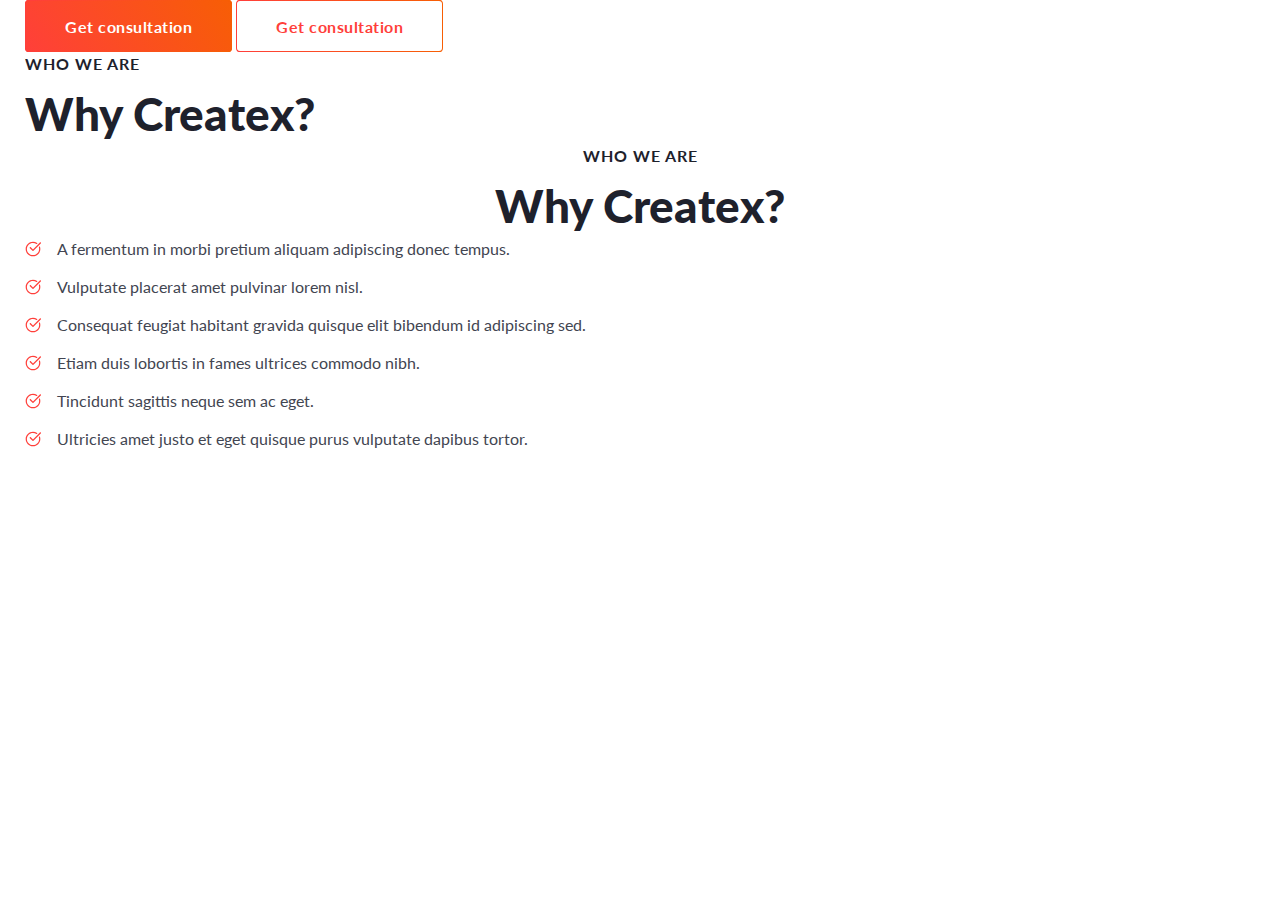
==== common.html @ 1b13823a "Add files via upload" ====
<!DOCTYPE html>
<html lang="en">

<head>
	<title>Common</title>
	<meta charset="UTF-8">
	<meta name="format-detection" content="telephone=no">
	<!-- <style>body{opacity: 0;}</style> -->
	<link rel="stylesheet" href="css/style.min.css?_v=20221120142723">
	<link rel="shortcut icon" href="favicon.ico">
	<!-- <meta name="robots" content="noindex, nofollow"> -->
	<meta name="viewport" content="width=device-width, initial-scale=1.0">
</head>

<body>
	<div class="wrapper">
		<!-- <header class="header">
	<div class="header__container">
		<a href="#" class="header__logo">
			<img src="img/header/logo.svg" alt="Createx logo">
		</a>
		<div class="header__menu menu">
			
			<nav class="menu__body">
				<ul class="menu__list">
					<li class="menu__item"><a href="#" target="_blank" class="menu__link">About Us</a></li>
					<li class="menu__item"><a href="#" target="_blank" class="menu__link">Courses</a></li>
					<li class="menu__item"><a href="#" target="_blank" class="menu__link">Events</a></li>
					<li class="menu__item"><a href="#" target="_blank" class="menu__link">Blog</a></li>
					<li class="menu__item"><a href="#" target="_blank" class="menu__link">Contacts</a></li>
				</ul>
			</nav>
		</div>
		<div class="header__actions actions-header">
			<button data-da=".menu__body,767.98" type="submit" class="actions-header__button button"><span>Get consultation</span></button>
			<a href="#" class="actions-header__login"><span>Log in / Register</spa></a>
			<button type="button" class="actions-header__icon icon-menu"><span></span></button>
		</div>
	</div>
</header> -->
		<main class="page">
			<div class="page__container">
				<button type="submit" class="button"><span>Get consultation</span></button>
				<button type="submit" class="button button--border"><span>Get consultation</span></button>

				<div class="block-header">
					<div class="block-header__label">Who we are</div>
					<h2 class="block-header__title">Why Createx?</h2>
				</div>
				<div class="block-header block-header--center">
					<div class="block-header__label">Who we are</div>
					<h2 class="block-header__title">Why Createx?</h2>
				</div>


				<ul class="list">
					<li class="list__item">A fermentum in morbi pretium aliquam adipiscing donec tempus.</li>
					<li class="list__item">Vulputate placerat amet pulvinar lorem nisl.</li>
					<li class="list__item">Consequat feugiat habitant gravida quisque elit bibendum id adipiscing sed.</li>
					<li class="list__item">Etiam duis lobortis in fames ultrices commodo nibh.</li>
					<li class="list__item">Tincidunt sagittis neque sem ac eget.</li>
					<li class="list__item">Ultricies amet justo et eget quisque purus vulputate dapibus tortor.</li>
				</ul>

			</div>
		</main>
		<footer class="footer">
			<div class="footer__container">
			</div>
		</footer>
	</div>
	<!-- <div id="popup" aria-hidden="true" class="popup">
	<div class="popup__wrapper">
		<div class="popup__content">
			<button data-close type="button" class="popup__close">Закрыть</button>
			<div class="popup__text">
				Text
			</div>
		</div>
	</div>
</div> -->
	<script src="js/app.min.js?_v=20221120142723"></script>
</body>

</html>
---- css/style.min.css ----
@charset "UTF-8";@import url(https://fonts.googleapis.com/css?family=Lato:regular,700,900&display=swap);*{padding:0;margin:0;border:0}*,:after,:before{-webkit-box-sizing:border-box;box-sizing:border-box}body,html{height:100%;min-width:320px}body{color:#424551;line-height:1;font-family:Lato;font-size:1rem;-ms-text-size-adjust:100%;-moz-text-size-adjust:100%;-webkit-text-size-adjust:100%;-webkit-font-smoothing:antialiased;-moz-osx-font-smoothing:grayscale}button,input,textarea{font-family:Lato;font-size:inherit}button{cursor:pointer;color:inherit;background-color:inherit}a{color:inherit;text-decoration:none}ul li{list-style:none}img{vertical-align:top}h1,h2,h3,h4,h5,h6{font-weight:inherit;font-size:inherit}.lock body{overflow:hidden;-ms-touch-action:none;touch-action:none;-ms-scroll-chaining:none;overscroll-behavior:none}.wrapper{min-height:100%;display:-webkit-box;display:-ms-flexbox;display:flex;-webkit-box-orient:vertical;-webkit-box-direction:normal;-ms-flex-direction:column;flex-direction:column;overflow:hidden}@supports (overflow:clip){.wrapper{overflow:clip}}.wrapper>main{-webkit-box-flex:1;-ms-flex:1 1 auto;flex:1 1 auto}.wrapper>*{min-width:0}[class*=__container]{max-width:78.75rem;margin:0 auto;padding:0 .9375rem}.button{display:-webkit-inline-box;display:-ms-inline-flexbox;display:inline-flex;cursor:pointer;position:relative;border-radius:4px;background:-webkit-gradient(linear,left top,right top,from(#ff3f3a),to(#f75e05)) left top/100% 1px no-repeat,-webkit-gradient(linear,left top,right top,from(#ff3f3a),to(#f75e05)) left bottom/100% 1px no-repeat;background:-o-linear-gradient(left,#ff3f3a 0,#f75e05 100%) left top/100% 1px no-repeat,-o-linear-gradient(left,#ff3f3a 0,#f75e05 100%) left bottom/100% 1px no-repeat;background:linear-gradient(to right,#ff3f3a 0,#f75e05 100%) left top/100% 1px no-repeat,linear-gradient(to right,#ff3f3a 0,#f75e05 100%) left bottom/100% 1px no-repeat}.button::after,.button::before{content:"";position:absolute;top:0;height:100%;width:10px}.button::before{left:0;border:1px solid #ff3f3a;border-right:none;border-radius:4px 0 0 4px}.button::after{right:0;border:1px solid #f75e05;border-left:none;border-radius:0 4px 4px 0}.button span{width:100%;text-align:center;display:block;color:#fff;font-weight:700;line-height:1.2;letter-spacing:.5px;position:relative;padding:16.5px 40px;border-radius:4px;overflow:hidden;-webkit-transition:color .3s ease;-o-transition:color .3s ease;transition:color .3s ease}.button span::before{content:"";position:absolute;top:0;left:0;width:100%;height:100%;background:-o-linear-gradient(34.05deg,#ff3f3a 0,#f75e05 100%);background:linear-gradient(55.95deg,#ff3f3a 0,#f75e05 100%);z-index:-1;opacity:1;-webkit-transition:opacity .3s ease;-o-transition:opacity .3s ease;transition:opacity .3s ease}.button._fw{width:100%}.button--border span{color:#ff3f3a}.button--border span::before{opacity:0}[class*=-ibg]{position:relative}[class*=-ibg] img{position:absolute;width:100%;height:100%;top:0;left:0;-o-object-fit:cover;object-fit:cover}[class*=-ibg_contain] img{-o-object-fit:contain;object-fit:contain}.block-header{color:#1e212c}.block-header__label{font-weight:700;line-height:1.5;letter-spacing:1px;text-transform:uppercase}.block-header__label:not(:last-child){margin-bottom:8px}.block-header__title{font-weight:900;font-size:46px;line-height:1.3043478261}.block-header--center{text-align:center}.list__item{display:-webkit-box;display:-ms-flexbox;display:flex;gap:16px;line-height:1.625}.list__item:not(:last-child){margin-bottom:12px}.list__item::before{content:"";width:16px;height:16px;-webkit-box-flex:0;-ms-flex:0 0 16px;flex:0 0 16px;-webkit-transform:translate(0,5px);-ms-transform:translate(0,5px);transform:translate(0,5px);background:url(../img/who-we-are/icons/check.svg) no-repeat}.header{padding:10px 0;position:fixed;top:0;left:0;width:100%;z-index:100;background:-webkit-gradient(linear,left top,left bottom,from(rgba(255,220,212,.9)),to(#fddece));background:-o-linear-gradient(rgba(255,220,212,.9) 0,#fddece 100%);background:linear-gradient(rgba(255,220,212,.9) 0,#fddece 100%)}.header__container{min-height:92px;display:-webkit-box;display:-ms-flexbox;display:flex;-webkit-box-pack:justify;-ms-flex-pack:justify;justify-content:space-between;-webkit-box-align:center;-ms-flex-align:center;align-items:center}.header__logo{position:relative;z-index:10}.header__actions{display:-webkit-box;display:-ms-flexbox;display:flex;-webkit-box-align:center;-ms-flex-align:center;align-items:center;-webkit-column-gap:36px;-moz-column-gap:36px;column-gap:36px;position:relative}.menu__list{text-align:center}.menu__item{font-weight:700;line-height:1.625;-webkit-transition:color .3s ease;-o-transition:color .3s ease;transition:color .3s ease}.menu__item:hover{color:#ff3f3a}.actions-header__login{-webkit-box-flex:0;-ms-flex:0 0 auto;flex:0 0 auto;font-weight:700;line-height:1.625;display:-webkit-box;display:-ms-flexbox;display:flex;-webkit-box-align:center;-ms-flex-align:center;align-items:center;gap:8px}.actions-header__login::before{content:"";width:20px;height:20px;background:url(../img/header/Navbar/Person.svg) no-repeat}.actions-header__login:hover{text-decoration:underline}.icon-menu{display:none}.page__createx{position:relative}.createx{background:-o-linear-gradient(34.05deg,rgba(255,64,58,.2),rgba(247,94,5,.2));background:linear-gradient(55.95deg,rgba(255,64,58,.2),rgba(247,94,5,.2));overflow:hidden}.createx__container{position:relative;z-index:1}.createx__body{display:-ms-grid;display:grid;-ms-grid-columns:auto 44.79%;grid-template-columns:auto 44.79%;gap:30px;-webkit-box-align:center;-ms-flex-align:center;align-items:center;-webkit-box-pack:justify;-ms-flex-pack:justify;justify-content:space-between}.createx__body:not(:last-child){margin-bottom:30px}.createx__showreel{display:-webkit-inline-box;display:-ms-inline-flexbox;display:inline-flex;-webkit-column-gap:16px;-moz-column-gap:16px;column-gap:16px;-webkit-box-align:center;-ms-flex-align:center;align-items:center;font-weight:700;font-size:14px;line-height:1.5;color:#1e212c;position:relative}.createx__showreel:not(:last-child){margin-bottom:24px}.createx__showreel::before{content:"";width:52px;height:52px;border-radius:50%;background:#ff3f3a url(../img/createx/icons/Polygon.svg) no-repeat center}.createx__showreel::after{content:"";position:absolute;z-index:-1;top:0;left:0;width:52px;height:52px;border-radius:50%;background-color:rgba(255,64,58,.9);-webkit-animation:pulse 1.5s ease alternate infinite;animation:pulse 1.5s ease alternate infinite}@-webkit-keyframes pulse{0%{-webkit-transform:scale(1);transform:scale(1)}100%{-webkit-transform:scale(1.6);transform:scale(1.6);opacity:.12}}@keyframes pulse{0%{-webkit-transform:scale(1);transform:scale(1)}100%{-webkit-transform:scale(1.6);transform:scale(1.6);opacity:.12}}.createx__showreel:hover{text-decoration:underline}.createx__title{max-width:496px;font-weight:900;font-size:64px;line-height:1.296875;color:#1e212c}.createx__title:not(:last-child){margin-bottom:60px}.createx__buttons{display:-webkit-box;display:-ms-flexbox;display:flex;gap:24px;-ms-flex-wrap:wrap;flex-wrap:wrap}.createx__button{-webkit-box-flex:0;-ms-flex:0 1 auto;flex:0 1 auto}.createx__image img{max-width:103.8%;-webkit-transform:translate(3.8%,0);-ms-transform:translate(3.8%,0);transform:translate(3.8%,0)}.createx__decor{position:absolute;top:0;left:0;width:100%;height:100%}.createx__statistics{display:-webkit-box;display:-ms-flexbox;display:flex;-ms-flex-wrap:wrap;flex-wrap:wrap;-webkit-box-pack:justify;-ms-flex-pack:justify;justify-content:space-between;gap:12px}.statistics__item{display:-webkit-box;display:-ms-flexbox;display:flex;-webkit-box-flex:1;-ms-flex:1 1 auto;flex:1 1 auto;-webkit-box-align:center;-ms-flex-align:center;align-items:center;gap:12px}.statistics__item:last-child{-webkit-box-flex:0;-ms-flex:0 0 auto;flex:0 0 auto}.statistics__item:not(:last-child)::after{content:"";-webkit-box-flex:0;-ms-flex:0 0 8px;flex:0 0 8px;margin:0 auto;width:8px;height:8px;border-radius:50%;margin:0 auto;background-color:#ff3f3a}.item-statistics{color:#1e212c}.item-statistics__value{font-weight:900;font-size:46px;line-height:1.3043478261}.decor-createx__item{position:absolute}.decor-createx__item--1{background:url(../img/createx/createx__decor/shapes-1.svg) no-repeat;top:12.3%;left:4.27%;width:96px;height:96px}.decor-createx__item--2{background:url(../img/createx/createx__decor/circles.svg) no-repeat;bottom:-9.07%;left:-6.6%;width:284px;height:284px}.decor-createx__item--3{background:url(../img/createx/createx__decor/shapes-2.svg) no-repeat;top:-4%;right:6.1%;width:110px;height:160px}.decor-createx__item--4{background:url(../img/createx/createx__decor/shapes-3.svg) no-repeat;top:46%;left:39%;width:88px;height:47px}.decor-createx__item--5{background:url(../img/createx/createx__decor/shapes-4.svg) no-repeat;bottom:22%;left:38%;width:61px;height:61px}.decor-createx__item--6{background:url(../img/createx/createx__decor/dots.svg) no-repeat;bottom:18%;right:-1%;width:187px;height:137px}.who-we-are{position:relative}.who-we-are__container{display:-ms-grid;display:grid;grid-gap:30px 135px;position:relative;z-index:2;-ms-grid-columns:57.32% auto;grid-template-columns:57.32% auto}.who-we-are__image{border-radius:4px;overflow:hidden}.who-we-are__image img{max-width:100%}.who-we-are__block-header:not(:last-child){margin-bottom:40px}.who-we-are__list{max-width:390px}.who-we-are__list:not(:last-child){margin-bottom:22px}.who-we-are__button{font-size:14px;line-height:3.1428571429}.who-we-are__button span{padding:13.5px 32px}.decor-who-we-are__item{position:absolute}.decor-who-we-are__item--1{background:url(../img/who-we-are/decor/dots.svg) no-repeat;top:25%;left:0;width:250px;height:250px;opacity:.6}.decor-who-we-are__item--2{background:url(../img/who-we-are/decor/circles.svg) no-repeat;top:52.2%;right:-8.5%;width:287px;height:287px}.featured-courses__top{display:-webkit-box;display:-ms-flexbox;display:flex;-ms-flex-wrap:wrap;flex-wrap:wrap;-webkit-box-pack:justify;-ms-flex-pack:justify;justify-content:space-between;-webkit-column-gap:50px;-moz-column-gap:50px;column-gap:50px;row-gap:30px}.featured-courses__button{-webkit-box-flex:0;-ms-flex:0 0 auto;flex:0 0 auto;-ms-flex-item-align:end;align-self:flex-end}.featured-courses__items{display:-ms-grid;display:grid;-ms-grid-columns:1fr 1fr;grid-template-columns:1fr 1fr;gap:30px}.featured-courses__item{overflow:hidden;border:1px solid #e5e8ed;-webkit-box-shadow:0 80px 80px -20px rgba(154,156,165,.08),0 30px 24px -10px rgba(154,156,165,.05),0 12px 10px -6px rgba(154,156,165,.04),0 4px 4px -4px rgba(30,33,44,.03);box-shadow:0 80px 80px -20px rgba(154,156,165,.08),0 30px 24px -10px rgba(154,156,165,.05),0 12px 10px -6px rgba(154,156,165,.04),0 4px 4px -4px rgba(30,33,44,.03);border-radius:4px;display:-ms-grid;display:grid;-ms-grid-columns:214px auto;grid-template-columns:214px auto;-webkit-transition:-webkit-box-shadow .3s ease;transition:-webkit-box-shadow .3s ease;-o-transition:box-shadow .3s ease;transition:box-shadow .3s ease;transition:box-shadow .3s ease,-webkit-box-shadow .3s ease}.featured-courses__item:hover{-webkit-box-shadow:0 80px 80px -20px rgba(154,156,165,.16),0 30px 24px -10px rgba(154,156,165,.1),0 12px 10px -6px rgba(154,156,165,.08),0 4px 4px -4px rgba(30,33,44,.05);box-shadow:0 80px 80px -20px rgba(154,156,165,.16),0 30px 24px -10px rgba(154,156,165,.1),0 12px 10px -6px rgba(154,156,165,.08),0 4px 4px -4px rgba(30,33,44,.05)}.item-courses__image{position:relative;padding-bottom:35.666%;overflow:hidden}.item-courses__image:hover img{-webkit-transform:scale(1.1);-ms-transform:scale(1.1);transform:scale(1.1)}.item-courses__image img{position:absolute;top:0;left:0;width:100%;height:100%;-o-object-fit:cover;object-fit:cover;-webkit-transition:-webkit-transform .5s ease;transition:-webkit-transform .5s ease;-o-transition:transform .5s ease;transition:transform .5s ease;transition:transform .5s ease,-webkit-transform .5s ease}.item-courses__body{padding:32px;display:-ms-grid;display:grid;-ms-grid-rows:auto auto 1fr;grid-template-rows:auto auto 1fr;justify-items:start;gap:20px}.body-courses__badge{padding:1px 8px;font-size:14px;line-height:1.5;color:#fff;border-radius:4px;-webkit-transition:all .3s ease;-o-transition:all .3s ease;transition:all .3s ease}.body-courses__badge--bg-green{background-color:#03cea4}.body-courses__badge--bg-green:hover{background-color:#00997b}.body-courses__badge--bg-blue{background-color:#5a87fc}.body-courses__badge--bg-blue:hover{background-color:#2b5cd7}.body-courses__badge--bg-orange{background-color:#f89828}.body-courses__badge--bg-orange:hover{background-color:#d57405}.body-courses__badge--bg-pink{background-color:#f52f6e}.body-courses__badge--bg-pink:hover{background-color:#db2660}.body-courses__title{font-weight:700;font-size:20px;line-height:1.5;color:#1e212c}.body-courses__link:hover{text-decoration:underline}.body-courses__info{-ms-flex-item-align:end;-ms-grid-row-align:end;align-self:end;display:-webkit-box;display:-ms-flexbox;display:flex;gap:8px;-webkit-box-align:center;-ms-flex-align:center;align-items:center;-ms-flex-wrap:wrap;flex-wrap:wrap;font-size:18px;line-height:1.5}.body-courses__price{font-weight:700;color:#ff3f3a}.body-courses__speaker{color:#787a80;display:-webkit-box;display:-ms-flexbox;display:flex;gap:8px;-webkit-box-align:center;-ms-flex-align:center;align-items:center}.body-courses__speaker::before{content:"";width:1px;height:16px;background-color:#787a80}.body-courses__speaker:hover{text-decoration:underline}.events{position:relative;overflow:hidden;background:-o-linear-gradient(34.05deg,rgba(255,64,58,.2),rgba(247,94,5,.2));background:linear-gradient(55.95deg,rgba(255,64,58,.2),rgba(247,94,5,.2))}.events__container{position:relative;z-index:2}.events__top:not(:last-child){margin-bottom:60px}.events__content:not(:last-child){margin-bottom:60px}.content-events{display:-ms-grid;display:grid;gap:24px}.content-events__item{-webkit-transition:-webkit-box-shadow .3s ease;transition:-webkit-box-shadow .3s ease;-o-transition:box-shadow .3s ease;transition:box-shadow .3s ease;transition:box-shadow .3s ease,-webkit-box-shadow .3s ease;display:-ms-grid;display:grid;-ms-grid-columns:auto 1fr auto;grid-template-columns:auto 1fr auto;grid-auto-flow:row;gap:40px}.content-events__item:hover{position:relative;z-index:1;-webkit-box-shadow:0 80px 80px -20px rgba(255,63,58,.16),0 30px 24px -10px rgba(255,63,58,.1),0 12px 10px -6px rgba(255,63,58,.08),0 4px 4px -4px rgba(30,33,44,.05);box-shadow:0 80px 80px -20px rgba(255,63,58,.16),0 30px 24px -10px rgba(255,63,58,.1),0 12px 10px -6px rgba(255,63,58,.08),0 4px 4px -4px rgba(30,33,44,.05)}.content-events__button{-ms-flex-item-align:start;-ms-grid-row-align:start;align-self:start}.content-events__button span{padding:12.5px 27px}.item-events{padding:32px 40px;background-color:#fff;border-radius:4px}.item-events__schedule{display:-ms-grid;display:grid;-ms-grid-columns:auto auto;grid-template-columns:auto auto;gap:20px;-webkit-box-pack:start;-ms-flex-pack:start;justify-content:start}.item-events__number{font-weight:900;font-size:48px;line-height:1.2916666667;letter-spacing:1px;color:#ff3f3a}.item-events__month{font-weight:700;font-size:20px;line-height:2;color:#1e212c}.item-events__month:not(:last-child){margin-bottom:4px}.item-events__time{color:#787a80}.item-events__title{font-weight:700;font-size:20px;line-height:1.5;color:#1e212c}.item-events__title:not(:last-child){margin-bottom:4px}.item-events__link:hover{text-decoration:underline}.item-events__subtitle{color:#787a80}.bottom-events{display:-ms-inline-grid;display:inline-grid;-ms-grid-columns:auto auto;grid-template-columns:auto auto;-webkit-box-align:center;-ms-flex-align:center;align-items:center;-webkit-box-pack:center;-ms-flex-pack:center;justify-content:center;gap:40px;width:100%}.bottom-events__text{text-align:center;font-weight:700;font-size:28px;line-height:1.5;color:#1e212c}.decor-events{position:absolute;top:0;left:0;width:100%;height:100%}.decor-events__item{position:absolute}.decor-events__item--1{bottom:.8%;left:.5%;background:url(../img/events/events-decor/dots.svg) no-repeat;width:116px;height:159px}.decor-events__item--2{top:-16.11%;right:-3.21%;background:url(../img/events/events-decor/circles.svg) no-repeat;width:284px;height:284px}@media (min-width:47.99875em){.header__container{display:-webkit-box;display:-ms-flexbox;display:flex;-webkit-column-gap:60px;-moz-column-gap:60px;column-gap:60px;-webkit-box-align:center;-ms-flex-align:center;align-items:center}.header__menu{-webkit-box-flex:1;-ms-flex:1 1 auto;flex:1 1 auto}.header__actions{display:-webkit-box;display:-ms-flexbox;display:flex;-webkit-box-align:center;-ms-flex-align:center;align-items:center}.menu__list{display:-webkit-box;display:-ms-flexbox;display:flex;-ms-flex-wrap:wrap;flex-wrap:wrap;-webkit-column-gap:40px;-moz-column-gap:40px;column-gap:40px;row-gap:10px}.actions-header{-webkit-box-flex:0;-ms-flex:0 0 auto;flex:0 0 auto}}@media (min-width:47.99875em) and (min-width:76.875em){.header__actions{-webkit-column-gap:2.25rem;-moz-column-gap:2.25rem;column-gap:2.25rem}}@media (min-width:76.875em){.createx{padding-top:12.5rem}.createx{padding-bottom:5rem}.createx__title:not(:last-child){margin-bottom:3.75rem}.createx__title{font-size:4rem}.content-events__item{gap:2.5rem}.item-events{padding-top:2rem}.item-events{padding-bottom:2rem}.item-events{padding-left:2.5rem}.item-events{padding-right:2.5rem}}@media (min-width:78.75em){.block-header__title{font-size:2.875rem}.header__container{min-height:5.75rem}.who-we-are{padding-top:11.25rem}.who-we-are{padding-bottom:5.625rem}.who-we-are__block-header:not(:last-child){margin-bottom:2.5rem}.featured-courses{padding-top:5.625rem}.featured-courses{padding-bottom:5.625rem}.featured-courses__top:not(:last-child){margin-bottom:3.75rem}.events{padding-top:5rem}.events{padding-bottom:5rem}.events__top:not(:last-child){margin-bottom:3.75rem}.events__content:not(:last-child){margin-bottom:3.75rem}.bottom-events{gap:2.5rem}}@media (min-width:48em){.header__actions{-webkit-column-gap:1.875rem;-moz-column-gap:1.875rem;column-gap:1.875rem}}@media (max-width:1000px){.createx__statistics{display:-ms-grid;display:grid;-ms-grid-columns:(1fr)[2];grid-template-columns:repeat(2,1fr);justify-items:center}.statistics__item:not(:last-child)::after{display:none}.featured-courses__item{-ms-grid-columns:1fr;grid-template-columns:1fr;-ms-grid-rows:auto 1fr;grid-template-rows:auto 1fr}.item-courses__image{padding-bottom:75.666%}.item-courses__image img{-o-object-position:top;object-position:top}.item-courses__body{padding:20px;gap:10px}}@media (max-width:48em){.createx{padding-top:6.875rem}.createx{padding-bottom:1.875rem}.createx__title:not(:last-child){margin-bottom:1.25rem}.createx__title{font-size:2.5rem}.content-events__item{gap:1.25rem}.item-events{padding-top:1.25rem}.item-events{padding-bottom:1.25rem}.item-events{padding-left:1.25rem}.item-events{padding-right:1.25rem}}@media (max-width:500px){.createx__statistics{-ms-grid-columns:1fr;grid-template-columns:1fr}}@media (max-width:20em){.block-header__title{font-size:1.875rem}.header__container{min-height:3.25rem}.header__actions{-webkit-column-gap:.9375rem;-moz-column-gap:.9375rem;column-gap:.9375rem}.who-we-are{padding-top:1.875rem}.who-we-are{padding-bottom:1.875rem}.who-we-are__block-header:not(:last-child){margin-bottom:1.25rem}.featured-courses{padding-top:1.875rem}.featured-courses{padding-bottom:1.875rem}.featured-courses__top:not(:last-child){margin-bottom:1.875rem}.events{padding-top:1.875rem}.events{padding-bottom:1.875rem}.events__top:not(:last-child){margin-bottom:1.875rem}.events__content:not(:last-child){margin-bottom:1.875rem}.bottom-events{gap:1.25rem}}@media (max-width:47.99875em){.menu__body{display:-webkit-inline-box;display:-ms-inline-flexbox;display:inline-flex;-webkit-box-orient:vertical;-webkit-box-direction:normal;-ms-flex-direction:column;flex-direction:column;position:fixed;top:0;left:-100%;width:100%;height:100%;-webkit-transition:left .3s ease;-o-transition:left .3s ease;transition:left .3s ease;background-color:#fff;-webkit-box-align:center;-ms-flex-align:center;align-items:center;row-gap:20px;overflow:auto;padding:110px 15px 30px 15px}.menu__body::before{content:"";position:fixed;left:-100%;top:0;width:100%;height:92px;background-color:#f4f5f6;z-index:2;-webkit-transition:left .3s ease;-o-transition:left .3s ease;transition:left .3s ease}.menu-open .menu__body::before{left:0}.menu-open .menu__body{left:0}.menu__item{font-size:32px}.menu__item:not(:last-child){margin-bottom:15px}.actions-header__button{-ms-flex-item-align:center;-ms-grid-row-align:center;align-self:center}.actions-header__login span{display:none}.actions-header__login::before{-webkit-transform:scale(1.5);-ms-transform:scale(1.5);transform:scale(1.5)}.icon-menu{display:block;position:relative;width:1.875rem;height:1.125rem;z-index:5}.icon-menu span,.icon-menu::after,.icon-menu::before{content:"";-webkit-transition:all .3s ease 0s;-o-transition:all .3s ease 0s;transition:all .3s ease 0s;right:0;position:absolute;width:100%;height:.125rem;background-color:#000}.icon-menu::before{top:0}.icon-menu::after{bottom:0}.icon-menu span{top:calc(50% - .0625rem)}.menu-open .icon-menu span{width:0}.menu-open .icon-menu::before{top:calc(50% - .0625rem);-webkit-transform:rotate(-45deg);-ms-transform:rotate(-45deg);transform:rotate(-45deg)}.menu-open .icon-menu::after{bottom:calc(50% - .0625rem);-webkit-transform:rotate(45deg);-ms-transform:rotate(45deg);transform:rotate(45deg)}.createx__body{-ms-grid-rows:1fr;-ms-grid-columns:1fr;grid-template:1fr/1fr}.createx__image{display:-ms-grid;display:grid;justify-items:center}.createx__image img{max-width:100%;-webkit-transform:translate(0,0);-ms-transform:translate(0,0);transform:translate(0,0)}.decor-createx__item--5{display:none}.who-we-are__container{-ms-grid-columns:100%;grid-template-columns:100%}.who-we-are__image{-ms-grid-row:2;grid-row-start:2;-ms-grid-row-span:1;grid-row-end:3}.content-events{-ms-grid-columns:1fr 1fr;grid-template-columns:1fr 1fr}.content-events__item{-ms-grid-columns:auto;grid-template-columns:auto;-ms-grid-rows:auto 1fr auto;grid-template-rows:auto 1fr auto}}@media (max-width:47.99875em) and (max-width:20em){.menu__body::before{height:4.5rem}}@media (max-width:47.99875em) and (any-hover:none){.icon-menu{cursor:default}}@media (max-width:34.375em){.featured-courses__items{-ms-grid-columns:1fr;grid-template-columns:1fr}.content-events{-ms-grid-columns:1fr;grid-template-columns:1fr}.bottom-events{-ms-grid-columns:1fr;grid-template-columns:1fr}}@media (max-width:29.99875em){.block-header{text-align:center}.actions-header__button{-ms-flex-item-align:stretch;-ms-grid-row-align:stretch;align-self:stretch}.createx__content{display:-ms-grid;display:grid;justify-items:center}.createx__title{text-align:center}.createx__buttons{width:100%}.createx__button{-webkit-box-flex:1;-ms-flex:1 1 100%;flex:1 1 100%}.who-we-are__button{width:100%}.featured-courses__top{-webkit-box-pack:center;-ms-flex-pack:center;justify-content:center}.featured-courses__button{-webkit-box-flex:1;-ms-flex:1 1 auto;flex:1 1 auto}}@media (min-width:20em) and (max-width:78.75em){@supports (font-size:clamp(1.875rem ,1.5345744681rem + 1.7021276596vw ,2.875rem)){.block-header__title{font-size:clamp(1.875rem ,1.5345744681rem + 1.7021276596vw ,2.875rem)}}@supports not (font-size:clamp(1.875rem ,1.5345744681rem + 1.7021276596vw ,2.875rem)){.block-header__title{font-size:calc(1.875rem + 1 * (100vw - 20rem)/ 58.75)}}@supports (min-height:clamp(3.25rem ,2.3989361702rem + 4.2553191489vw ,5.75rem)){.header__container{min-height:clamp(3.25rem ,2.3989361702rem + 4.2553191489vw ,5.75rem)}}@supports not (min-height:clamp(3.25rem ,2.3989361702rem + 4.2553191489vw ,5.75rem)){.header__container{min-height:calc(3.25rem + 2.5 * (100vw - 20rem)/ 58.75)}}@supports (padding-top:clamp(1.875rem ,-1.3164893617rem + 15.9574468085vw ,11.25rem)){.who-we-are{padding-top:clamp(1.875rem ,-1.3164893617rem + 15.9574468085vw ,11.25rem)}}@supports not (padding-top:clamp(1.875rem ,-1.3164893617rem + 15.9574468085vw ,11.25rem)){.who-we-are{padding-top:calc(1.875rem + 9.375 * (100vw - 20rem)/ 58.75)}}@supports (padding-bottom:clamp(1.875rem ,0.5984042553rem + 6.3829787234vw ,5.625rem)){.who-we-are{padding-bottom:clamp(1.875rem ,.5984042553rem + 6.3829787234vw ,5.625rem)}}@supports not (padding-bottom:clamp(1.875rem ,0.5984042553rem + 6.3829787234vw ,5.625rem)){.who-we-are{padding-bottom:calc(1.875rem + 3.75 * (100vw - 20rem)/ 58.75)}}@supports (margin-bottom:clamp(1.25rem ,0.8244680851rem + 2.1276595745vw ,2.5rem)){.who-we-are__block-header:not(:last-child){margin-bottom:clamp(1.25rem ,.8244680851rem + 2.1276595745vw ,2.5rem)}}@supports not (margin-bottom:clamp(1.25rem ,0.8244680851rem + 2.1276595745vw ,2.5rem)){.who-we-are__block-header:not(:last-child){margin-bottom:calc(1.25rem + 1.25 * (100vw - 20rem)/ 58.75)}}@supports (padding-top:clamp(1.875rem ,0.5984042553rem + 6.3829787234vw ,5.625rem)){.featured-courses{padding-top:clamp(1.875rem ,.5984042553rem + 6.3829787234vw ,5.625rem)}}@supports not (padding-top:clamp(1.875rem ,0.5984042553rem + 6.3829787234vw ,5.625rem)){.featured-courses{padding-top:calc(1.875rem + 3.75 * (100vw - 20rem)/ 58.75)}}@supports (padding-bottom:clamp(1.875rem ,0.5984042553rem + 6.3829787234vw ,5.625rem)){.featured-courses{padding-bottom:clamp(1.875rem ,.5984042553rem + 6.3829787234vw ,5.625rem)}}@supports not (padding-bottom:clamp(1.875rem ,0.5984042553rem + 6.3829787234vw ,5.625rem)){.featured-courses{padding-bottom:calc(1.875rem + 3.75 * (100vw - 20rem)/ 58.75)}}@supports (margin-bottom:clamp(1.875rem ,1.2367021277rem + 3.1914893617vw ,3.75rem)){.featured-courses__top:not(:last-child){margin-bottom:clamp(1.875rem ,1.2367021277rem + 3.1914893617vw ,3.75rem)}}@supports not (margin-bottom:clamp(1.875rem ,1.2367021277rem + 3.1914893617vw ,3.75rem)){.featured-courses__top:not(:last-child){margin-bottom:calc(1.875rem + 1.875 * (100vw - 20rem)/ 58.75)}}@supports (padding-top:clamp(1.875rem ,0.8111702128rem + 5.3191489362vw ,5rem)){.events{padding-top:clamp(1.875rem ,.8111702128rem + 5.3191489362vw ,5rem)}}@supports not (padding-top:clamp(1.875rem ,0.8111702128rem + 5.3191489362vw ,5rem)){.events{padding-top:calc(1.875rem + 3.125 * (100vw - 20rem)/ 58.75)}}@supports (padding-bottom:clamp(1.875rem ,0.8111702128rem + 5.3191489362vw ,5rem)){.events{padding-bottom:clamp(1.875rem ,.8111702128rem + 5.3191489362vw ,5rem)}}@supports not (padding-bottom:clamp(1.875rem ,0.8111702128rem + 5.3191489362vw ,5rem)){.events{padding-bottom:calc(1.875rem + 3.125 * (100vw - 20rem)/ 58.75)}}@supports (margin-bottom:clamp(1.875rem ,1.2367021277rem + 3.1914893617vw ,3.75rem)){.events__top:not(:last-child){margin-bottom:clamp(1.875rem ,1.2367021277rem + 3.1914893617vw ,3.75rem)}}@supports not (margin-bottom:clamp(1.875rem ,1.2367021277rem + 3.1914893617vw ,3.75rem)){.events__top:not(:last-child){margin-bottom:calc(1.875rem + 1.875 * (100vw - 20rem)/ 58.75)}}@supports (margin-bottom:clamp(1.875rem ,1.2367021277rem + 3.1914893617vw ,3.75rem)){.events__content:not(:last-child){margin-bottom:clamp(1.875rem ,1.2367021277rem + 3.1914893617vw ,3.75rem)}}@supports not (margin-bottom:clamp(1.875rem ,1.2367021277rem + 3.1914893617vw ,3.75rem)){.events__content:not(:last-child){margin-bottom:calc(1.875rem + 1.875 * (100vw - 20rem)/ 58.75)}}@supports (gap:clamp(1.25rem ,0.8244680851rem + 2.1276595745vw ,2.5rem)){.bottom-events{gap:clamp(1.25rem ,.8244680851rem + 2.1276595745vw ,2.5rem)}}@supports not (gap:clamp(1.25rem ,0.8244680851rem + 2.1276595745vw ,2.5rem)){.bottom-events{gap:calc(1.25rem + 1.25 * (100vw - 20rem)/ 58.75)}}}@media (min-width:47.99875em) and (min-width:48em) and (max-width:76.875em){@supports ((-moz-column-gap:clamp(0.9375rem ,-3.7378246753rem + 9.7402597403vw ,3.75rem)) or (column-gap:clamp(0.9375rem ,-3.7378246753rem + 9.7402597403vw ,3.75rem))){.header__container{-webkit-column-gap:clamp(.9375rem ,-3.7378246753rem + 9.7402597403vw ,3.75rem);-moz-column-gap:clamp(.9375rem ,-3.7378246753rem + 9.7402597403vw ,3.75rem);column-gap:clamp(.9375rem ,-3.7378246753rem + 9.7402597403vw ,3.75rem)}}@supports not ((-moz-column-gap:clamp(0.9375rem ,-3.7378246753rem + 9.7402597403vw ,3.75rem)) or (column-gap:clamp(0.9375rem ,-3.7378246753rem + 9.7402597403vw ,3.75rem))){.header__container{-webkit-column-gap:calc(.9375rem + 2.8125 * (100vw - 48rem)/ 28.875);-moz-column-gap:calc(.9375rem + 2.8125 * (100vw - 48rem)/ 28.875);column-gap:calc(.9375rem + 2.8125 * (100vw - 48rem)/ 28.875)}}@supports ((-moz-column-gap:clamp(0.625rem ,-2.0762987013rem + 5.6277056277vw ,2.25rem)) or (column-gap:clamp(0.625rem ,-2.0762987013rem + 5.6277056277vw ,2.25rem))){.header__actions{-webkit-column-gap:clamp(.625rem ,-2.0762987013rem + 5.6277056277vw ,2.25rem);-moz-column-gap:clamp(.625rem ,-2.0762987013rem + 5.6277056277vw ,2.25rem);column-gap:clamp(.625rem ,-2.0762987013rem + 5.6277056277vw ,2.25rem)}}@supports not ((-moz-column-gap:clamp(0.625rem ,-2.0762987013rem + 5.6277056277vw ,2.25rem)) or (column-gap:clamp(0.625rem ,-2.0762987013rem + 5.6277056277vw ,2.25rem))){.header__actions{-webkit-column-gap:calc(.625rem + 1.625 * (100vw - 48rem)/ 28.875);-moz-column-gap:calc(.625rem + 1.625 * (100vw - 48rem)/ 28.875);column-gap:calc(.625rem + 1.625 * (100vw - 48rem)/ 28.875)}}@supports ((-moz-column-gap:clamp(0.9375rem ,-1.6599025974rem + 5.4112554113vw ,2.5rem)) or (column-gap:clamp(0.9375rem ,-1.6599025974rem + 5.4112554113vw ,2.5rem))){.menu__list{-webkit-column-gap:clamp(.9375rem ,-1.6599025974rem + 5.4112554113vw ,2.5rem);-moz-column-gap:clamp(.9375rem ,-1.6599025974rem + 5.4112554113vw ,2.5rem);column-gap:clamp(.9375rem ,-1.6599025974rem + 5.4112554113vw ,2.5rem)}}@supports not ((-moz-column-gap:clamp(0.9375rem ,-1.6599025974rem + 5.4112554113vw ,2.5rem)) or (column-gap:clamp(0.9375rem ,-1.6599025974rem + 5.4112554113vw ,2.5rem))){.menu__list{-webkit-column-gap:calc(.9375rem + 1.5625 * (100vw - 48rem)/ 28.875);-moz-column-gap:calc(.9375rem + 1.5625 * (100vw - 48rem)/ 28.875);column-gap:calc(.9375rem + 1.5625 * (100vw - 48rem)/ 28.875)}}}@media (min-width:20em) and (max-width:48em){@supports ((-moz-column-gap:clamp(0.9375rem ,0.2678571429rem + 3.3482142857vw ,1.875rem)) or (column-gap:clamp(0.9375rem ,0.2678571429rem + 3.3482142857vw ,1.875rem))){.header__actions{-webkit-column-gap:clamp(.9375rem ,.2678571429rem + 3.3482142857vw ,1.875rem);-moz-column-gap:clamp(.9375rem ,.2678571429rem + 3.3482142857vw ,1.875rem);column-gap:clamp(.9375rem ,.2678571429rem + 3.3482142857vw ,1.875rem)}}@supports not ((-moz-column-gap:clamp(0.9375rem ,0.2678571429rem + 3.3482142857vw ,1.875rem)) or (column-gap:clamp(0.9375rem ,0.2678571429rem + 3.3482142857vw ,1.875rem))){.header__actions{-webkit-column-gap:calc(.9375rem + .9375 * (100vw - 20rem)/ 28);-moz-column-gap:calc(.9375rem + .9375 * (100vw - 20rem)/ 28);column-gap:calc(.9375rem + .9375 * (100vw - 20rem)/ 28)}}}@media (max-width:47.99875em) and (min-width:47.99875em){.menu__body::before{height:5.75rem}}@media (max-width:47.99875em) and (min-width:20em) and (max-width:47.99875em){@supports (height:clamp(4.5rem ,3.6071029957rem + 4.4644850217vw ,5.75rem)){.menu__body::before{height:clamp(4.5rem ,3.6071029957rem + 4.4644850217vw ,5.75rem)}}@supports not (height:clamp(4.5rem ,3.6071029957rem + 4.4644850217vw ,5.75rem)){.menu__body::before{height:calc(4.5rem + 1.25 * (100vw - 20rem)/ 27.99875)}}}@media (min-width:48em) and (max-width:76.875em){@supports (padding-right:clamp(0.9375rem ,-1.6599025974rem + 5.4112554113vw ,2.5rem)){.actions-header__button span{padding-right:clamp(.9375rem ,-1.6599025974rem + 5.4112554113vw ,2.5rem)}}@supports not (padding-right:clamp(0.9375rem ,-1.6599025974rem + 5.4112554113vw ,2.5rem)){.actions-header__button span{padding-right:calc(.9375rem + 1.5625 * (100vw - 48rem)/ 28.875)}}@supports (padding-left:clamp(0.9375rem ,-1.6599025974rem + 5.4112554113vw ,2.5rem)){.actions-header__button span{padding-left:clamp(.9375rem ,-1.6599025974rem + 5.4112554113vw ,2.5rem)}}@supports not (padding-left:clamp(0.9375rem ,-1.6599025974rem + 5.4112554113vw ,2.5rem)){.actions-header__button span{padding-left:calc(.9375rem + 1.5625 * (100vw - 48rem)/ 28.875)}}@supports (padding-top:clamp(6.875rem ,-2.4756493506rem + 19.4805194805vw ,12.5rem)){.createx{padding-top:clamp(6.875rem ,-2.4756493506rem + 19.4805194805vw ,12.5rem)}}@supports not (padding-top:clamp(6.875rem ,-2.4756493506rem + 19.4805194805vw ,12.5rem)){.createx{padding-top:calc(6.875rem + 5.625 * (100vw - 48rem)/ 28.875)}}@supports (padding-bottom:clamp(1.875rem ,-3.3198051948rem + 10.8225108225vw ,5rem)){.createx{padding-bottom:clamp(1.875rem ,-3.3198051948rem + 10.8225108225vw ,5rem)}}@supports not (padding-bottom:clamp(1.875rem ,-3.3198051948rem + 10.8225108225vw ,5rem)){.createx{padding-bottom:calc(1.875rem + 3.125 * (100vw - 48rem)/ 28.875)}}@supports (margin-bottom:clamp(1.25rem ,-2.9058441558rem + 8.658008658vw ,3.75rem)){.createx__title:not(:last-child){margin-bottom:clamp(1.25rem ,-2.9058441558rem + 8.658008658vw ,3.75rem)}}@supports not (margin-bottom:clamp(1.25rem ,-2.9058441558rem + 8.658008658vw ,3.75rem)){.createx__title:not(:last-child){margin-bottom:calc(1.25rem + 2.5 * (100vw - 48rem)/ 28.875)}}@supports (font-size:clamp(2.5rem ,0.0064935065rem + 5.1948051948vw ,4rem)){.createx__title{font-size:clamp(2.5rem ,.0064935065rem + 5.1948051948vw ,4rem)}}@supports not (font-size:clamp(2.5rem ,0.0064935065rem + 5.1948051948vw ,4rem)){.createx__title{font-size:calc(2.5rem + 1.5 * (100vw - 48rem)/ 28.875)}}@supports (gap:clamp(1.25rem ,-10.6980519481rem + 24.8917748918vw ,8.4375rem)){.who-we-are__container{gap:clamp(1.25rem ,-10.6980519481rem + 24.8917748918vw ,8.4375rem)}}@supports not (gap:clamp(1.25rem ,-10.6980519481rem + 24.8917748918vw ,8.4375rem)){.who-we-are__container{gap:calc(1.25rem + 7.1875 * (100vw - 48rem)/ 28.875)}}@supports (gap:clamp(1.25rem ,-0.8279220779rem + 4.329004329vw ,2.5rem)){.content-events__item{gap:clamp(1.25rem ,-.8279220779rem + 4.329004329vw ,2.5rem)}}@supports not (gap:clamp(1.25rem ,-0.8279220779rem + 4.329004329vw ,2.5rem)){.content-events__item{gap:calc(1.25rem + 1.25 * (100vw - 48rem)/ 28.875)}}@supports (padding-top:clamp(1.25rem ,0.0032467532rem + 2.5974025974vw ,2rem)){.item-events{padding-top:clamp(1.25rem ,.0032467532rem + 2.5974025974vw ,2rem)}}@supports not (padding-top:clamp(1.25rem ,0.0032467532rem + 2.5974025974vw ,2rem)){.item-events{padding-top:calc(1.25rem + .75 * (100vw - 48rem)/ 28.875)}}@supports (padding-bottom:clamp(1.25rem ,0.0032467532rem + 2.5974025974vw ,2rem)){.item-events{padding-bottom:clamp(1.25rem ,.0032467532rem + 2.5974025974vw ,2rem)}}@supports not (padding-bottom:clamp(1.25rem ,0.0032467532rem + 2.5974025974vw ,2rem)){.item-events{padding-bottom:calc(1.25rem + .75 * (100vw - 48rem)/ 28.875)}}@supports (padding-left:clamp(1.25rem ,-0.8279220779rem + 4.329004329vw ,2.5rem)){.item-events{padding-left:clamp(1.25rem ,-.8279220779rem + 4.329004329vw ,2.5rem)}}@supports not (padding-left:clamp(1.25rem ,-0.8279220779rem + 4.329004329vw ,2.5rem)){.item-events{padding-left:calc(1.25rem + 1.25 * (100vw - 48rem)/ 28.875)}}@supports (padding-right:clamp(1.25rem ,-0.8279220779rem + 4.329004329vw ,2.5rem)){.item-events{padding-right:clamp(1.25rem ,-.8279220779rem + 4.329004329vw ,2.5rem)}}@supports not (padding-right:clamp(1.25rem ,-0.8279220779rem + 4.329004329vw ,2.5rem)){.item-events{padding-right:calc(1.25rem + 1.25 * (100vw - 48rem)/ 28.875)}}}@media (any-hover:hover){.button:hover span::before{opacity:0}.button:hover span{color:#ff3f3a}.button--border span:hover{color:#fff}.button--border span:hover::before{opacity:1}}
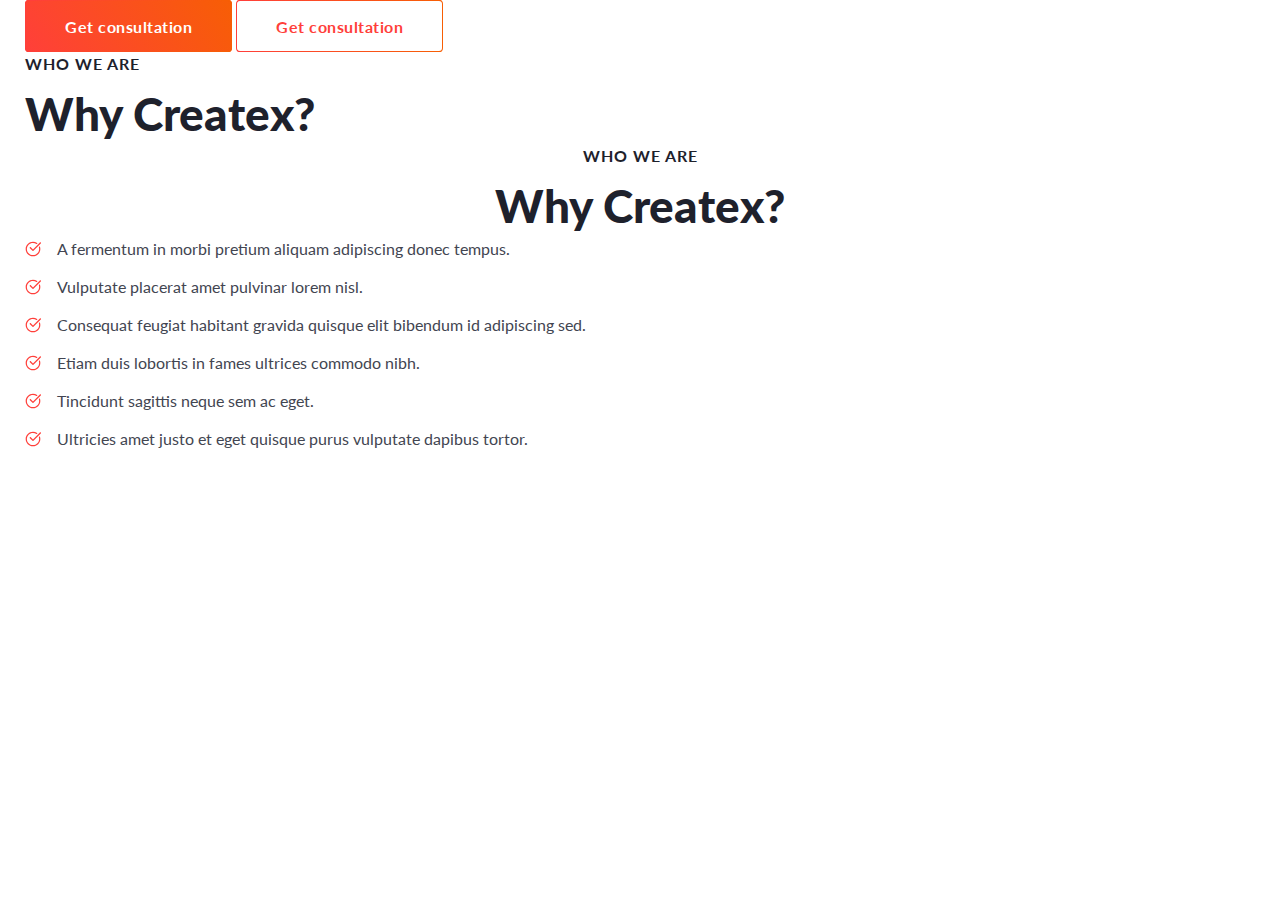
==== commit 247aeac3: "Add files via upload" ====
--- a/common.html
+++ b/common.html
@@ -6,7 +6,7 @@
 	<meta charset="UTF-8">
 	<meta name="format-detection" content="telephone=no">
 	<!-- <style>body{opacity: 0;}</style> -->
-	<link rel="stylesheet" href="css/style.min.css?_v=20221120142723">
+	<link rel="stylesheet" href="css/style.min.css?_v=20221120165654">
 	<link rel="shortcut icon" href="favicon.ico">
 	<!-- <meta name="robots" content="noindex, nofollow"> -->
 	<meta name="viewport" content="width=device-width, initial-scale=1.0">
@@ -33,7 +33,7 @@
 		</div>
 		<div class="header__actions actions-header">
 			<button data-da=".menu__body,767.98" type="submit" class="actions-header__button button"><span>Get consultation</span></button>
-			<a href="#" class="actions-header__login"><span>Log in / Register</spa></a>
+			<a href="#" class="actions-header__login"><span>Log in / Register</span></a>
 			<button type="button" class="actions-header__icon icon-menu"><span></span></button>
 		</div>
 	</div>
@@ -79,7 +79,7 @@
 		</div>
 	</div>
 </div> -->
-	<script src="js/app.min.js?_v=20221120142723"></script>
+	<script src="js/app.min.js?_v=20221120165654"></script>
 </body>
 
 </html>--- a/css/style.min.css
+++ b/css/style.min.css
@@ -1 +1 @@
-@charset "UTF-8";@import url(https://fonts.googleapis.com/css?family=Lato:regular,700,900&display=swap);*{padding:0;margin:0;border:0}*,:after,:before{-webkit-box-sizing:border-box;box-sizing:border-box}body,html{height:100%;min-width:320px}body{color:#424551;line-height:1;font-family:Lato;font-size:1rem;-ms-text-size-adjust:100%;-moz-text-size-adjust:100%;-webkit-text-size-adjust:100%;-webkit-font-smoothing:antialiased;-moz-osx-font-smoothing:grayscale}button,input,textarea{font-family:Lato;font-size:inherit}button{cursor:pointer;color:inherit;background-color:inherit}a{color:inherit;text-decoration:none}ul li{list-style:none}img{vertical-align:top}h1,h2,h3,h4,h5,h6{font-weight:inherit;font-size:inherit}.lock body{overflow:hidden;-ms-touch-action:none;touch-action:none;-ms-scroll-chaining:none;overscroll-behavior:none}.wrapper{min-height:100%;display:-webkit-box;display:-ms-flexbox;display:flex;-webkit-box-orient:vertical;-webkit-box-direction:normal;-ms-flex-direction:column;flex-direction:column;overflow:hidden}@supports (overflow:clip){.wrapper{overflow:clip}}.wrapper>main{-webkit-box-flex:1;-ms-flex:1 1 auto;flex:1 1 auto}.wrapper>*{min-width:0}[class*=__container]{max-width:78.75rem;margin:0 auto;padding:0 .9375rem}.button{display:-webkit-inline-box;display:-ms-inline-flexbox;display:inline-flex;cursor:pointer;position:relative;border-radius:4px;background:-webkit-gradient(linear,left top,right top,from(#ff3f3a),to(#f75e05)) left top/100% 1px no-repeat,-webkit-gradient(linear,left top,right top,from(#ff3f3a),to(#f75e05)) left bottom/100% 1px no-repeat;background:-o-linear-gradient(left,#ff3f3a 0,#f75e05 100%) left top/100% 1px no-repeat,-o-linear-gradient(left,#ff3f3a 0,#f75e05 100%) left bottom/100% 1px no-repeat;background:linear-gradient(to right,#ff3f3a 0,#f75e05 100%) left top/100% 1px no-repeat,linear-gradient(to right,#ff3f3a 0,#f75e05 100%) left bottom/100% 1px no-repeat}.button::after,.button::before{content:"";position:absolute;top:0;height:100%;width:10px}.button::before{left:0;border:1px solid #ff3f3a;border-right:none;border-radius:4px 0 0 4px}.button::after{right:0;border:1px solid #f75e05;border-left:none;border-radius:0 4px 4px 0}.button span{width:100%;text-align:center;display:block;color:#fff;font-weight:700;line-height:1.2;letter-spacing:.5px;position:relative;padding:16.5px 40px;border-radius:4px;overflow:hidden;-webkit-transition:color .3s ease;-o-transition:color .3s ease;transition:color .3s ease}.button span::before{content:"";position:absolute;top:0;left:0;width:100%;height:100%;background:-o-linear-gradient(34.05deg,#ff3f3a 0,#f75e05 100%);background:linear-gradient(55.95deg,#ff3f3a 0,#f75e05 100%);z-index:-1;opacity:1;-webkit-transition:opacity .3s ease;-o-transition:opacity .3s ease;transition:opacity .3s ease}.button._fw{width:100%}.button--border span{color:#ff3f3a}.button--border span::before{opacity:0}[class*=-ibg]{position:relative}[class*=-ibg] img{position:absolute;width:100%;height:100%;top:0;left:0;-o-object-fit:cover;object-fit:cover}[class*=-ibg_contain] img{-o-object-fit:contain;object-fit:contain}.block-header{color:#1e212c}.block-header__label{font-weight:700;line-height:1.5;letter-spacing:1px;text-transform:uppercase}.block-header__label:not(:last-child){margin-bottom:8px}.block-header__title{font-weight:900;font-size:46px;line-height:1.3043478261}.block-header--center{text-align:center}.list__item{display:-webkit-box;display:-ms-flexbox;display:flex;gap:16px;line-height:1.625}.list__item:not(:last-child){margin-bottom:12px}.list__item::before{content:"";width:16px;height:16px;-webkit-box-flex:0;-ms-flex:0 0 16px;flex:0 0 16px;-webkit-transform:translate(0,5px);-ms-transform:translate(0,5px);transform:translate(0,5px);background:url(../img/who-we-are/icons/check.svg) no-repeat}.header{padding:10px 0;position:fixed;top:0;left:0;width:100%;z-index:100;background:-webkit-gradient(linear,left top,left bottom,from(rgba(255,220,212,.9)),to(#fddece));background:-o-linear-gradient(rgba(255,220,212,.9) 0,#fddece 100%);background:linear-gradient(rgba(255,220,212,.9) 0,#fddece 100%)}.header__container{min-height:92px;display:-webkit-box;display:-ms-flexbox;display:flex;-webkit-box-pack:justify;-ms-flex-pack:justify;justify-content:space-between;-webkit-box-align:center;-ms-flex-align:center;align-items:center}.header__logo{position:relative;z-index:10}.header__actions{display:-webkit-box;display:-ms-flexbox;display:flex;-webkit-box-align:center;-ms-flex-align:center;align-items:center;-webkit-column-gap:36px;-moz-column-gap:36px;column-gap:36px;position:relative}.menu__list{text-align:center}.menu__item{font-weight:700;line-height:1.625;-webkit-transition:color .3s ease;-o-transition:color .3s ease;transition:color .3s ease}.menu__item:hover{color:#ff3f3a}.actions-header__login{-webkit-box-flex:0;-ms-flex:0 0 auto;flex:0 0 auto;font-weight:700;line-height:1.625;display:-webkit-box;display:-ms-flexbox;display:flex;-webkit-box-align:center;-ms-flex-align:center;align-items:center;gap:8px}.actions-header__login::before{content:"";width:20px;height:20px;background:url(../img/header/Navbar/Person.svg) no-repeat}.actions-header__login:hover{text-decoration:underline}.icon-menu{display:none}.page__createx{position:relative}.createx{background:-o-linear-gradient(34.05deg,rgba(255,64,58,.2),rgba(247,94,5,.2));background:linear-gradient(55.95deg,rgba(255,64,58,.2),rgba(247,94,5,.2));overflow:hidden}.createx__container{position:relative;z-index:1}.createx__body{display:-ms-grid;display:grid;-ms-grid-columns:auto 44.79%;grid-template-columns:auto 44.79%;gap:30px;-webkit-box-align:center;-ms-flex-align:center;align-items:center;-webkit-box-pack:justify;-ms-flex-pack:justify;justify-content:space-between}.createx__body:not(:last-child){margin-bottom:30px}.createx__showreel{display:-webkit-inline-box;display:-ms-inline-flexbox;display:inline-flex;-webkit-column-gap:16px;-moz-column-gap:16px;column-gap:16px;-webkit-box-align:center;-ms-flex-align:center;align-items:center;font-weight:700;font-size:14px;line-height:1.5;color:#1e212c;position:relative}.createx__showreel:not(:last-child){margin-bottom:24px}.createx__showreel::before{content:"";width:52px;height:52px;border-radius:50%;background:#ff3f3a url(../img/createx/icons/Polygon.svg) no-repeat center}.createx__showreel::after{content:"";position:absolute;z-index:-1;top:0;left:0;width:52px;height:52px;border-radius:50%;background-color:rgba(255,64,58,.9);-webkit-animation:pulse 1.5s ease alternate infinite;animation:pulse 1.5s ease alternate infinite}@-webkit-keyframes pulse{0%{-webkit-transform:scale(1);transform:scale(1)}100%{-webkit-transform:scale(1.6);transform:scale(1.6);opacity:.12}}@keyframes pulse{0%{-webkit-transform:scale(1);transform:scale(1)}100%{-webkit-transform:scale(1.6);transform:scale(1.6);opacity:.12}}.createx__showreel:hover{text-decoration:underline}.createx__title{max-width:496px;font-weight:900;font-size:64px;line-height:1.296875;color:#1e212c}.createx__title:not(:last-child){margin-bottom:60px}.createx__buttons{display:-webkit-box;display:-ms-flexbox;display:flex;gap:24px;-ms-flex-wrap:wrap;flex-wrap:wrap}.createx__button{-webkit-box-flex:0;-ms-flex:0 1 auto;flex:0 1 auto}.createx__image img{max-width:103.8%;-webkit-transform:translate(3.8%,0);-ms-transform:translate(3.8%,0);transform:translate(3.8%,0)}.createx__decor{position:absolute;top:0;left:0;width:100%;height:100%}.createx__statistics{display:-webkit-box;display:-ms-flexbox;display:flex;-ms-flex-wrap:wrap;flex-wrap:wrap;-webkit-box-pack:justify;-ms-flex-pack:justify;justify-content:space-between;gap:12px}.statistics__item{display:-webkit-box;display:-ms-flexbox;display:flex;-webkit-box-flex:1;-ms-flex:1 1 auto;flex:1 1 auto;-webkit-box-align:center;-ms-flex-align:center;align-items:center;gap:12px}.statistics__item:last-child{-webkit-box-flex:0;-ms-flex:0 0 auto;flex:0 0 auto}.statistics__item:not(:last-child)::after{content:"";-webkit-box-flex:0;-ms-flex:0 0 8px;flex:0 0 8px;margin:0 auto;width:8px;height:8px;border-radius:50%;margin:0 auto;background-color:#ff3f3a}.item-statistics{color:#1e212c}.item-statistics__value{font-weight:900;font-size:46px;line-height:1.3043478261}.decor-createx__item{position:absolute}.decor-createx__item--1{background:url(../img/createx/createx__decor/shapes-1.svg) no-repeat;top:12.3%;left:4.27%;width:96px;height:96px}.decor-createx__item--2{background:url(../img/createx/createx__decor/circles.svg) no-repeat;bottom:-9.07%;left:-6.6%;width:284px;height:284px}.decor-createx__item--3{background:url(../img/createx/createx__decor/shapes-2.svg) no-repeat;top:-4%;right:6.1%;width:110px;height:160px}.decor-createx__item--4{background:url(../img/createx/createx__decor/shapes-3.svg) no-repeat;top:46%;left:39%;width:88px;height:47px}.decor-createx__item--5{background:url(../img/createx/createx__decor/shapes-4.svg) no-repeat;bottom:22%;left:38%;width:61px;height:61px}.decor-createx__item--6{background:url(../img/createx/createx__decor/dots.svg) no-repeat;bottom:18%;right:-1%;width:187px;height:137px}.who-we-are{position:relative}.who-we-are__container{display:-ms-grid;display:grid;grid-gap:30px 135px;position:relative;z-index:2;-ms-grid-columns:57.32% auto;grid-template-columns:57.32% auto}.who-we-are__image{border-radius:4px;overflow:hidden}.who-we-are__image img{max-width:100%}.who-we-are__block-header:not(:last-child){margin-bottom:40px}.who-we-are__list{max-width:390px}.who-we-are__list:not(:last-child){margin-bottom:22px}.who-we-are__button{font-size:14px;line-height:3.1428571429}.who-we-are__button span{padding:13.5px 32px}.decor-who-we-are__item{position:absolute}.decor-who-we-are__item--1{background:url(../img/who-we-are/decor/dots.svg) no-repeat;top:25%;left:0;width:250px;height:250px;opacity:.6}.decor-who-we-are__item--2{background:url(../img/who-we-are/decor/circles.svg) no-repeat;top:52.2%;right:-8.5%;width:287px;height:287px}.featured-courses__top{display:-webkit-box;display:-ms-flexbox;display:flex;-ms-flex-wrap:wrap;flex-wrap:wrap;-webkit-box-pack:justify;-ms-flex-pack:justify;justify-content:space-between;-webkit-column-gap:50px;-moz-column-gap:50px;column-gap:50px;row-gap:30px}.featured-courses__button{-webkit-box-flex:0;-ms-flex:0 0 auto;flex:0 0 auto;-ms-flex-item-align:end;align-self:flex-end}.featured-courses__items{display:-ms-grid;display:grid;-ms-grid-columns:1fr 1fr;grid-template-columns:1fr 1fr;gap:30px}.featured-courses__item{overflow:hidden;border:1px solid #e5e8ed;-webkit-box-shadow:0 80px 80px -20px rgba(154,156,165,.08),0 30px 24px -10px rgba(154,156,165,.05),0 12px 10px -6px rgba(154,156,165,.04),0 4px 4px -4px rgba(30,33,44,.03);box-shadow:0 80px 80px -20px rgba(154,156,165,.08),0 30px 24px -10px rgba(154,156,165,.05),0 12px 10px -6px rgba(154,156,165,.04),0 4px 4px -4px rgba(30,33,44,.03);border-radius:4px;display:-ms-grid;display:grid;-ms-grid-columns:214px auto;grid-template-columns:214px auto;-webkit-transition:-webkit-box-shadow .3s ease;transition:-webkit-box-shadow .3s ease;-o-transition:box-shadow .3s ease;transition:box-shadow .3s ease;transition:box-shadow .3s ease,-webkit-box-shadow .3s ease}.featured-courses__item:hover{-webkit-box-shadow:0 80px 80px -20px rgba(154,156,165,.16),0 30px 24px -10px rgba(154,156,165,.1),0 12px 10px -6px rgba(154,156,165,.08),0 4px 4px -4px rgba(30,33,44,.05);box-shadow:0 80px 80px -20px rgba(154,156,165,.16),0 30px 24px -10px rgba(154,156,165,.1),0 12px 10px -6px rgba(154,156,165,.08),0 4px 4px -4px rgba(30,33,44,.05)}.item-courses__image{position:relative;padding-bottom:35.666%;overflow:hidden}.item-courses__image:hover img{-webkit-transform:scale(1.1);-ms-transform:scale(1.1);transform:scale(1.1)}.item-courses__image img{position:absolute;top:0;left:0;width:100%;height:100%;-o-object-fit:cover;object-fit:cover;-webkit-transition:-webkit-transform .5s ease;transition:-webkit-transform .5s ease;-o-transition:transform .5s ease;transition:transform .5s ease;transition:transform .5s ease,-webkit-transform .5s ease}.item-courses__body{padding:32px;display:-ms-grid;display:grid;-ms-grid-rows:auto auto 1fr;grid-template-rows:auto auto 1fr;justify-items:start;gap:20px}.body-courses__badge{padding:1px 8px;font-size:14px;line-height:1.5;color:#fff;border-radius:4px;-webkit-transition:all .3s ease;-o-transition:all .3s ease;transition:all .3s ease}.body-courses__badge--bg-green{background-color:#03cea4}.body-courses__badge--bg-green:hover{background-color:#00997b}.body-courses__badge--bg-blue{background-color:#5a87fc}.body-courses__badge--bg-blue:hover{background-color:#2b5cd7}.body-courses__badge--bg-orange{background-color:#f89828}.body-courses__badge--bg-orange:hover{background-color:#d57405}.body-courses__badge--bg-pink{background-color:#f52f6e}.body-courses__badge--bg-pink:hover{background-color:#db2660}.body-courses__title{font-weight:700;font-size:20px;line-height:1.5;color:#1e212c}.body-courses__link:hover{text-decoration:underline}.body-courses__info{-ms-flex-item-align:end;-ms-grid-row-align:end;align-self:end;display:-webkit-box;display:-ms-flexbox;display:flex;gap:8px;-webkit-box-align:center;-ms-flex-align:center;align-items:center;-ms-flex-wrap:wrap;flex-wrap:wrap;font-size:18px;line-height:1.5}.body-courses__price{font-weight:700;color:#ff3f3a}.body-courses__speaker{color:#787a80;display:-webkit-box;display:-ms-flexbox;display:flex;gap:8px;-webkit-box-align:center;-ms-flex-align:center;align-items:center}.body-courses__speaker::before{content:"";width:1px;height:16px;background-color:#787a80}.body-courses__speaker:hover{text-decoration:underline}.events{position:relative;overflow:hidden;background:-o-linear-gradient(34.05deg,rgba(255,64,58,.2),rgba(247,94,5,.2));background:linear-gradient(55.95deg,rgba(255,64,58,.2),rgba(247,94,5,.2))}.events__container{position:relative;z-index:2}.events__top:not(:last-child){margin-bottom:60px}.events__content:not(:last-child){margin-bottom:60px}.content-events{display:-ms-grid;display:grid;gap:24px}.content-events__item{-webkit-transition:-webkit-box-shadow .3s ease;transition:-webkit-box-shadow .3s ease;-o-transition:box-shadow .3s ease;transition:box-shadow .3s ease;transition:box-shadow .3s ease,-webkit-box-shadow .3s ease;display:-ms-grid;display:grid;-ms-grid-columns:auto 1fr auto;grid-template-columns:auto 1fr auto;grid-auto-flow:row;gap:40px}.content-events__item:hover{position:relative;z-index:1;-webkit-box-shadow:0 80px 80px -20px rgba(255,63,58,.16),0 30px 24px -10px rgba(255,63,58,.1),0 12px 10px -6px rgba(255,63,58,.08),0 4px 4px -4px rgba(30,33,44,.05);box-shadow:0 80px 80px -20px rgba(255,63,58,.16),0 30px 24px -10px rgba(255,63,58,.1),0 12px 10px -6px rgba(255,63,58,.08),0 4px 4px -4px rgba(30,33,44,.05)}.content-events__button{-ms-flex-item-align:start;-ms-grid-row-align:start;align-self:start}.content-events__button span{padding:12.5px 27px}.item-events{padding:32px 40px;background-color:#fff;border-radius:4px}.item-events__schedule{display:-ms-grid;display:grid;-ms-grid-columns:auto auto;grid-template-columns:auto auto;gap:20px;-webkit-box-pack:start;-ms-flex-pack:start;justify-content:start}.item-events__number{font-weight:900;font-size:48px;line-height:1.2916666667;letter-spacing:1px;color:#ff3f3a}.item-events__month{font-weight:700;font-size:20px;line-height:2;color:#1e212c}.item-events__month:not(:last-child){margin-bottom:4px}.item-events__time{color:#787a80}.item-events__title{font-weight:700;font-size:20px;line-height:1.5;color:#1e212c}.item-events__title:not(:last-child){margin-bottom:4px}.item-events__link:hover{text-decoration:underline}.item-events__subtitle{color:#787a80}.bottom-events{display:-ms-inline-grid;display:inline-grid;-ms-grid-columns:auto auto;grid-template-columns:auto auto;-webkit-box-align:center;-ms-flex-align:center;align-items:center;-webkit-box-pack:center;-ms-flex-pack:center;justify-content:center;gap:40px;width:100%}.bottom-events__text{text-align:center;font-weight:700;font-size:28px;line-height:1.5;color:#1e212c}.decor-events{position:absolute;top:0;left:0;width:100%;height:100%}.decor-events__item{position:absolute}.decor-events__item--1{bottom:.8%;left:.5%;background:url(../img/events/events-decor/dots.svg) no-repeat;width:116px;height:159px}.decor-events__item--2{top:-16.11%;right:-3.21%;background:url(../img/events/events-decor/circles.svg) no-repeat;width:284px;height:284px}@media (min-width:47.99875em){.header__container{display:-webkit-box;display:-ms-flexbox;display:flex;-webkit-column-gap:60px;-moz-column-gap:60px;column-gap:60px;-webkit-box-align:center;-ms-flex-align:center;align-items:center}.header__menu{-webkit-box-flex:1;-ms-flex:1 1 auto;flex:1 1 auto}.header__actions{display:-webkit-box;display:-ms-flexbox;display:flex;-webkit-box-align:center;-ms-flex-align:center;align-items:center}.menu__list{display:-webkit-box;display:-ms-flexbox;display:flex;-ms-flex-wrap:wrap;flex-wrap:wrap;-webkit-column-gap:40px;-moz-column-gap:40px;column-gap:40px;row-gap:10px}.actions-header{-webkit-box-flex:0;-ms-flex:0 0 auto;flex:0 0 auto}}@media (min-width:47.99875em) and (min-width:76.875em){.header__actions{-webkit-column-gap:2.25rem;-moz-column-gap:2.25rem;column-gap:2.25rem}}@media (min-width:76.875em){.createx{padding-top:12.5rem}.createx{padding-bottom:5rem}.createx__title:not(:last-child){margin-bottom:3.75rem}.createx__title{font-size:4rem}.content-events__item{gap:2.5rem}.item-events{padding-top:2rem}.item-events{padding-bottom:2rem}.item-events{padding-left:2.5rem}.item-events{padding-right:2.5rem}}@media (min-width:78.75em){.block-header__title{font-size:2.875rem}.header__container{min-height:5.75rem}.who-we-are{padding-top:11.25rem}.who-we-are{padding-bottom:5.625rem}.who-we-are__block-header:not(:last-child){margin-bottom:2.5rem}.featured-courses{padding-top:5.625rem}.featured-courses{padding-bottom:5.625rem}.featured-courses__top:not(:last-child){margin-bottom:3.75rem}.events{padding-top:5rem}.events{padding-bottom:5rem}.events__top:not(:last-child){margin-bottom:3.75rem}.events__content:not(:last-child){margin-bottom:3.75rem}.bottom-events{gap:2.5rem}}@media (min-width:48em){.header__actions{-webkit-column-gap:1.875rem;-moz-column-gap:1.875rem;column-gap:1.875rem}}@media (max-width:1000px){.createx__statistics{display:-ms-grid;display:grid;-ms-grid-columns:(1fr)[2];grid-template-columns:repeat(2,1fr);justify-items:center}.statistics__item:not(:last-child)::after{display:none}.featured-courses__item{-ms-grid-columns:1fr;grid-template-columns:1fr;-ms-grid-rows:auto 1fr;grid-template-rows:auto 1fr}.item-courses__image{padding-bottom:75.666%}.item-courses__image img{-o-object-position:top;object-position:top}.item-courses__body{padding:20px;gap:10px}}@media (max-width:48em){.createx{padding-top:6.875rem}.createx{padding-bottom:1.875rem}.createx__title:not(:last-child){margin-bottom:1.25rem}.createx__title{font-size:2.5rem}.content-events__item{gap:1.25rem}.item-events{padding-top:1.25rem}.item-events{padding-bottom:1.25rem}.item-events{padding-left:1.25rem}.item-events{padding-right:1.25rem}}@media (max-width:500px){.createx__statistics{-ms-grid-columns:1fr;grid-template-columns:1fr}}@media (max-width:20em){.block-header__title{font-size:1.875rem}.header__container{min-height:3.25rem}.header__actions{-webkit-column-gap:.9375rem;-moz-column-gap:.9375rem;column-gap:.9375rem}.who-we-are{padding-top:1.875rem}.who-we-are{padding-bottom:1.875rem}.who-we-are__block-header:not(:last-child){margin-bottom:1.25rem}.featured-courses{padding-top:1.875rem}.featured-courses{padding-bottom:1.875rem}.featured-courses__top:not(:last-child){margin-bottom:1.875rem}.events{padding-top:1.875rem}.events{padding-bottom:1.875rem}.events__top:not(:last-child){margin-bottom:1.875rem}.events__content:not(:last-child){margin-bottom:1.875rem}.bottom-events{gap:1.25rem}}@media (max-width:47.99875em){.menu__body{display:-webkit-inline-box;display:-ms-inline-flexbox;display:inline-flex;-webkit-box-orient:vertical;-webkit-box-direction:normal;-ms-flex-direction:column;flex-direction:column;position:fixed;top:0;left:-100%;width:100%;height:100%;-webkit-transition:left .3s ease;-o-transition:left .3s ease;transition:left .3s ease;background-color:#fff;-webkit-box-align:center;-ms-flex-align:center;align-items:center;row-gap:20px;overflow:auto;padding:110px 15px 30px 15px}.menu__body::before{content:"";position:fixed;left:-100%;top:0;width:100%;height:92px;background-color:#f4f5f6;z-index:2;-webkit-transition:left .3s ease;-o-transition:left .3s ease;transition:left .3s ease}.menu-open .menu__body::before{left:0}.menu-open .menu__body{left:0}.menu__item{font-size:32px}.menu__item:not(:last-child){margin-bottom:15px}.actions-header__button{-ms-flex-item-align:center;-ms-grid-row-align:center;align-self:center}.actions-header__login span{display:none}.actions-header__login::before{-webkit-transform:scale(1.5);-ms-transform:scale(1.5);transform:scale(1.5)}.icon-menu{display:block;position:relative;width:1.875rem;height:1.125rem;z-index:5}.icon-menu span,.icon-menu::after,.icon-menu::before{content:"";-webkit-transition:all .3s ease 0s;-o-transition:all .3s ease 0s;transition:all .3s ease 0s;right:0;position:absolute;width:100%;height:.125rem;background-color:#000}.icon-menu::before{top:0}.icon-menu::after{bottom:0}.icon-menu span{top:calc(50% - .0625rem)}.menu-open .icon-menu span{width:0}.menu-open .icon-menu::before{top:calc(50% - .0625rem);-webkit-transform:rotate(-45deg);-ms-transform:rotate(-45deg);transform:rotate(-45deg)}.menu-open .icon-menu::after{bottom:calc(50% - .0625rem);-webkit-transform:rotate(45deg);-ms-transform:rotate(45deg);transform:rotate(45deg)}.createx__body{-ms-grid-rows:1fr;-ms-grid-columns:1fr;grid-template:1fr/1fr}.createx__image{display:-ms-grid;display:grid;justify-items:center}.createx__image img{max-width:100%;-webkit-transform:translate(0,0);-ms-transform:translate(0,0);transform:translate(0,0)}.decor-createx__item--5{display:none}.who-we-are__container{-ms-grid-columns:100%;grid-template-columns:100%}.who-we-are__image{-ms-grid-row:2;grid-row-start:2;-ms-grid-row-span:1;grid-row-end:3}.content-events{-ms-grid-columns:1fr 1fr;grid-template-columns:1fr 1fr}.content-events__item{-ms-grid-columns:auto;grid-template-columns:auto;-ms-grid-rows:auto 1fr auto;grid-template-rows:auto 1fr auto}}@media (max-width:47.99875em) and (max-width:20em){.menu__body::before{height:4.5rem}}@media (max-width:47.99875em) and (any-hover:none){.icon-menu{cursor:default}}@media (max-width:34.375em){.featured-courses__items{-ms-grid-columns:1fr;grid-template-columns:1fr}.content-events{-ms-grid-columns:1fr;grid-template-columns:1fr}.bottom-events{-ms-grid-columns:1fr;grid-template-columns:1fr}}@media (max-width:29.99875em){.block-header{text-align:center}.actions-header__button{-ms-flex-item-align:stretch;-ms-grid-row-align:stretch;align-self:stretch}.createx__content{display:-ms-grid;display:grid;justify-items:center}.createx__title{text-align:center}.createx__buttons{width:100%}.createx__button{-webkit-box-flex:1;-ms-flex:1 1 100%;flex:1 1 100%}.who-we-are__button{width:100%}.featured-courses__top{-webkit-box-pack:center;-ms-flex-pack:center;justify-content:center}.featured-courses__button{-webkit-box-flex:1;-ms-flex:1 1 auto;flex:1 1 auto}}@media (min-width:20em) and (max-width:78.75em){@supports (font-size:clamp(1.875rem ,1.5345744681rem + 1.7021276596vw ,2.875rem)){.block-header__title{font-size:clamp(1.875rem ,1.5345744681rem + 1.7021276596vw ,2.875rem)}}@supports not (font-size:clamp(1.875rem ,1.5345744681rem + 1.7021276596vw ,2.875rem)){.block-header__title{font-size:calc(1.875rem + 1 * (100vw - 20rem)/ 58.75)}}@supports (min-height:clamp(3.25rem ,2.3989361702rem + 4.2553191489vw ,5.75rem)){.header__container{min-height:clamp(3.25rem ,2.3989361702rem + 4.2553191489vw ,5.75rem)}}@supports not (min-height:clamp(3.25rem ,2.3989361702rem + 4.2553191489vw ,5.75rem)){.header__container{min-height:calc(3.25rem + 2.5 * (100vw - 20rem)/ 58.75)}}@supports (padding-top:clamp(1.875rem ,-1.3164893617rem + 15.9574468085vw ,11.25rem)){.who-we-are{padding-top:clamp(1.875rem ,-1.3164893617rem + 15.9574468085vw ,11.25rem)}}@supports not (padding-top:clamp(1.875rem ,-1.3164893617rem + 15.9574468085vw ,11.25rem)){.who-we-are{padding-top:calc(1.875rem + 9.375 * (100vw - 20rem)/ 58.75)}}@supports (padding-bottom:clamp(1.875rem ,0.5984042553rem + 6.3829787234vw ,5.625rem)){.who-we-are{padding-bottom:clamp(1.875rem ,.5984042553rem + 6.3829787234vw ,5.625rem)}}@supports not (padding-bottom:clamp(1.875rem ,0.5984042553rem + 6.3829787234vw ,5.625rem)){.who-we-are{padding-bottom:calc(1.875rem + 3.75 * (100vw - 20rem)/ 58.75)}}@supports (margin-bottom:clamp(1.25rem ,0.8244680851rem + 2.1276595745vw ,2.5rem)){.who-we-are__block-header:not(:last-child){margin-bottom:clamp(1.25rem ,.8244680851rem + 2.1276595745vw ,2.5rem)}}@supports not (margin-bottom:clamp(1.25rem ,0.8244680851rem + 2.1276595745vw ,2.5rem)){.who-we-are__block-header:not(:last-child){margin-bottom:calc(1.25rem + 1.25 * (100vw - 20rem)/ 58.75)}}@supports (padding-top:clamp(1.875rem ,0.5984042553rem + 6.3829787234vw ,5.625rem)){.featured-courses{padding-top:clamp(1.875rem ,.5984042553rem + 6.3829787234vw ,5.625rem)}}@supports not (padding-top:clamp(1.875rem ,0.5984042553rem + 6.3829787234vw ,5.625rem)){.featured-courses{padding-top:calc(1.875rem + 3.75 * (100vw - 20rem)/ 58.75)}}@supports (padding-bottom:clamp(1.875rem ,0.5984042553rem + 6.3829787234vw ,5.625rem)){.featured-courses{padding-bottom:clamp(1.875rem ,.5984042553rem + 6.3829787234vw ,5.625rem)}}@supports not (padding-bottom:clamp(1.875rem ,0.5984042553rem + 6.3829787234vw ,5.625rem)){.featured-courses{padding-bottom:calc(1.875rem + 3.75 * (100vw - 20rem)/ 58.75)}}@supports (margin-bottom:clamp(1.875rem ,1.2367021277rem + 3.1914893617vw ,3.75rem)){.featured-courses__top:not(:last-child){margin-bottom:clamp(1.875rem ,1.2367021277rem + 3.1914893617vw ,3.75rem)}}@supports not (margin-bottom:clamp(1.875rem ,1.2367021277rem + 3.1914893617vw ,3.75rem)){.featured-courses__top:not(:last-child){margin-bottom:calc(1.875rem + 1.875 * (100vw - 20rem)/ 58.75)}}@supports (padding-top:clamp(1.875rem ,0.8111702128rem + 5.3191489362vw ,5rem)){.events{padding-top:clamp(1.875rem ,.8111702128rem + 5.3191489362vw ,5rem)}}@supports not (padding-top:clamp(1.875rem ,0.8111702128rem + 5.3191489362vw ,5rem)){.events{padding-top:calc(1.875rem + 3.125 * (100vw - 20rem)/ 58.75)}}@supports (padding-bottom:clamp(1.875rem ,0.8111702128rem + 5.3191489362vw ,5rem)){.events{padding-bottom:clamp(1.875rem ,.8111702128rem + 5.3191489362vw ,5rem)}}@supports not (padding-bottom:clamp(1.875rem ,0.8111702128rem + 5.3191489362vw ,5rem)){.events{padding-bottom:calc(1.875rem + 3.125 * (100vw - 20rem)/ 58.75)}}@supports (margin-bottom:clamp(1.875rem ,1.2367021277rem + 3.1914893617vw ,3.75rem)){.events__top:not(:last-child){margin-bottom:clamp(1.875rem ,1.2367021277rem + 3.1914893617vw ,3.75rem)}}@supports not (margin-bottom:clamp(1.875rem ,1.2367021277rem + 3.1914893617vw ,3.75rem)){.events__top:not(:last-child){margin-bottom:calc(1.875rem + 1.875 * (100vw - 20rem)/ 58.75)}}@supports (margin-bottom:clamp(1.875rem ,1.2367021277rem + 3.1914893617vw ,3.75rem)){.events__content:not(:last-child){margin-bottom:clamp(1.875rem ,1.2367021277rem + 3.1914893617vw ,3.75rem)}}@supports not (margin-bottom:clamp(1.875rem ,1.2367021277rem + 3.1914893617vw ,3.75rem)){.events__content:not(:last-child){margin-bottom:calc(1.875rem + 1.875 * (100vw - 20rem)/ 58.75)}}@supports (gap:clamp(1.25rem ,0.8244680851rem + 2.1276595745vw ,2.5rem)){.bottom-events{gap:clamp(1.25rem ,.8244680851rem + 2.1276595745vw ,2.5rem)}}@supports not (gap:clamp(1.25rem ,0.8244680851rem + 2.1276595745vw ,2.5rem)){.bottom-events{gap:calc(1.25rem + 1.25 * (100vw - 20rem)/ 58.75)}}}@media (min-width:47.99875em) and (min-width:48em) and (max-width:76.875em){@supports ((-moz-column-gap:clamp(0.9375rem ,-3.7378246753rem + 9.7402597403vw ,3.75rem)) or (column-gap:clamp(0.9375rem ,-3.7378246753rem + 9.7402597403vw ,3.75rem))){.header__container{-webkit-column-gap:clamp(.9375rem ,-3.7378246753rem + 9.7402597403vw ,3.75rem);-moz-column-gap:clamp(.9375rem ,-3.7378246753rem + 9.7402597403vw ,3.75rem);column-gap:clamp(.9375rem ,-3.7378246753rem + 9.7402597403vw ,3.75rem)}}@supports not ((-moz-column-gap:clamp(0.9375rem ,-3.7378246753rem + 9.7402597403vw ,3.75rem)) or (column-gap:clamp(0.9375rem ,-3.7378246753rem + 9.7402597403vw ,3.75rem))){.header__container{-webkit-column-gap:calc(.9375rem + 2.8125 * (100vw - 48rem)/ 28.875);-moz-column-gap:calc(.9375rem + 2.8125 * (100vw - 48rem)/ 28.875);column-gap:calc(.9375rem + 2.8125 * (100vw - 48rem)/ 28.875)}}@supports ((-moz-column-gap:clamp(0.625rem ,-2.0762987013rem + 5.6277056277vw ,2.25rem)) or (column-gap:clamp(0.625rem ,-2.0762987013rem + 5.6277056277vw ,2.25rem))){.header__actions{-webkit-column-gap:clamp(.625rem ,-2.0762987013rem + 5.6277056277vw ,2.25rem);-moz-column-gap:clamp(.625rem ,-2.0762987013rem + 5.6277056277vw ,2.25rem);column-gap:clamp(.625rem ,-2.0762987013rem + 5.6277056277vw ,2.25rem)}}@supports not ((-moz-column-gap:clamp(0.625rem ,-2.0762987013rem + 5.6277056277vw ,2.25rem)) or (column-gap:clamp(0.625rem ,-2.0762987013rem + 5.6277056277vw ,2.25rem))){.header__actions{-webkit-column-gap:calc(.625rem + 1.625 * (100vw - 48rem)/ 28.875);-moz-column-gap:calc(.625rem + 1.625 * (100vw - 48rem)/ 28.875);column-gap:calc(.625rem + 1.625 * (100vw - 48rem)/ 28.875)}}@supports ((-moz-column-gap:clamp(0.9375rem ,-1.6599025974rem + 5.4112554113vw ,2.5rem)) or (column-gap:clamp(0.9375rem ,-1.6599025974rem + 5.4112554113vw ,2.5rem))){.menu__list{-webkit-column-gap:clamp(.9375rem ,-1.6599025974rem + 5.4112554113vw ,2.5rem);-moz-column-gap:clamp(.9375rem ,-1.6599025974rem + 5.4112554113vw ,2.5rem);column-gap:clamp(.9375rem ,-1.6599025974rem + 5.4112554113vw ,2.5rem)}}@supports not ((-moz-column-gap:clamp(0.9375rem ,-1.6599025974rem + 5.4112554113vw ,2.5rem)) or (column-gap:clamp(0.9375rem ,-1.6599025974rem + 5.4112554113vw ,2.5rem))){.menu__list{-webkit-column-gap:calc(.9375rem + 1.5625 * (100vw - 48rem)/ 28.875);-moz-column-gap:calc(.9375rem + 1.5625 * (100vw - 48rem)/ 28.875);column-gap:calc(.9375rem + 1.5625 * (100vw - 48rem)/ 28.875)}}}@media (min-width:20em) and (max-width:48em){@supports ((-moz-column-gap:clamp(0.9375rem ,0.2678571429rem + 3.3482142857vw ,1.875rem)) or (column-gap:clamp(0.9375rem ,0.2678571429rem + 3.3482142857vw ,1.875rem))){.header__actions{-webkit-column-gap:clamp(.9375rem ,.2678571429rem + 3.3482142857vw ,1.875rem);-moz-column-gap:clamp(.9375rem ,.2678571429rem + 3.3482142857vw ,1.875rem);column-gap:clamp(.9375rem ,.2678571429rem + 3.3482142857vw ,1.875rem)}}@supports not ((-moz-column-gap:clamp(0.9375rem ,0.2678571429rem + 3.3482142857vw ,1.875rem)) or (column-gap:clamp(0.9375rem ,0.2678571429rem + 3.3482142857vw ,1.875rem))){.header__actions{-webkit-column-gap:calc(.9375rem + .9375 * (100vw - 20rem)/ 28);-moz-column-gap:calc(.9375rem + .9375 * (100vw - 20rem)/ 28);column-gap:calc(.9375rem + .9375 * (100vw - 20rem)/ 28)}}}@media (max-width:47.99875em) and (min-width:47.99875em){.menu__body::before{height:5.75rem}}@media (max-width:47.99875em) and (min-width:20em) and (max-width:47.99875em){@supports (height:clamp(4.5rem ,3.6071029957rem + 4.4644850217vw ,5.75rem)){.menu__body::before{height:clamp(4.5rem ,3.6071029957rem + 4.4644850217vw ,5.75rem)}}@supports not (height:clamp(4.5rem ,3.6071029957rem + 4.4644850217vw ,5.75rem)){.menu__body::before{height:calc(4.5rem + 1.25 * (100vw - 20rem)/ 27.99875)}}}@media (min-width:48em) and (max-width:76.875em){@supports (padding-right:clamp(0.9375rem ,-1.6599025974rem + 5.4112554113vw ,2.5rem)){.actions-header__button span{padding-right:clamp(.9375rem ,-1.6599025974rem + 5.4112554113vw ,2.5rem)}}@supports not (padding-right:clamp(0.9375rem ,-1.6599025974rem + 5.4112554113vw ,2.5rem)){.actions-header__button span{padding-right:calc(.9375rem + 1.5625 * (100vw - 48rem)/ 28.875)}}@supports (padding-left:clamp(0.9375rem ,-1.6599025974rem + 5.4112554113vw ,2.5rem)){.actions-header__button span{padding-left:clamp(.9375rem ,-1.6599025974rem + 5.4112554113vw ,2.5rem)}}@supports not (padding-left:clamp(0.9375rem ,-1.6599025974rem + 5.4112554113vw ,2.5rem)){.actions-header__button span{padding-left:calc(.9375rem + 1.5625 * (100vw - 48rem)/ 28.875)}}@supports (padding-top:clamp(6.875rem ,-2.4756493506rem + 19.4805194805vw ,12.5rem)){.createx{padding-top:clamp(6.875rem ,-2.4756493506rem + 19.4805194805vw ,12.5rem)}}@supports not (padding-top:clamp(6.875rem ,-2.4756493506rem + 19.4805194805vw ,12.5rem)){.createx{padding-top:calc(6.875rem + 5.625 * (100vw - 48rem)/ 28.875)}}@supports (padding-bottom:clamp(1.875rem ,-3.3198051948rem + 10.8225108225vw ,5rem)){.createx{padding-bottom:clamp(1.875rem ,-3.3198051948rem + 10.8225108225vw ,5rem)}}@supports not (padding-bottom:clamp(1.875rem ,-3.3198051948rem + 10.8225108225vw ,5rem)){.createx{padding-bottom:calc(1.875rem + 3.125 * (100vw - 48rem)/ 28.875)}}@supports (margin-bottom:clamp(1.25rem ,-2.9058441558rem + 8.658008658vw ,3.75rem)){.createx__title:not(:last-child){margin-bottom:clamp(1.25rem ,-2.9058441558rem + 8.658008658vw ,3.75rem)}}@supports not (margin-bottom:clamp(1.25rem ,-2.9058441558rem + 8.658008658vw ,3.75rem)){.createx__title:not(:last-child){margin-bottom:calc(1.25rem + 2.5 * (100vw - 48rem)/ 28.875)}}@supports (font-size:clamp(2.5rem ,0.0064935065rem + 5.1948051948vw ,4rem)){.createx__title{font-size:clamp(2.5rem ,.0064935065rem + 5.1948051948vw ,4rem)}}@supports not (font-size:clamp(2.5rem ,0.0064935065rem + 5.1948051948vw ,4rem)){.createx__title{font-size:calc(2.5rem + 1.5 * (100vw - 48rem)/ 28.875)}}@supports (gap:clamp(1.25rem ,-10.6980519481rem + 24.8917748918vw ,8.4375rem)){.who-we-are__container{gap:clamp(1.25rem ,-10.6980519481rem + 24.8917748918vw ,8.4375rem)}}@supports not (gap:clamp(1.25rem ,-10.6980519481rem + 24.8917748918vw ,8.4375rem)){.who-we-are__container{gap:calc(1.25rem + 7.1875 * (100vw - 48rem)/ 28.875)}}@supports (gap:clamp(1.25rem ,-0.8279220779rem + 4.329004329vw ,2.5rem)){.content-events__item{gap:clamp(1.25rem ,-.8279220779rem + 4.329004329vw ,2.5rem)}}@supports not (gap:clamp(1.25rem ,-0.8279220779rem + 4.329004329vw ,2.5rem)){.content-events__item{gap:calc(1.25rem + 1.25 * (100vw - 48rem)/ 28.875)}}@supports (padding-top:clamp(1.25rem ,0.0032467532rem + 2.5974025974vw ,2rem)){.item-events{padding-top:clamp(1.25rem ,.0032467532rem + 2.5974025974vw ,2rem)}}@supports not (padding-top:clamp(1.25rem ,0.0032467532rem + 2.5974025974vw ,2rem)){.item-events{padding-top:calc(1.25rem + .75 * (100vw - 48rem)/ 28.875)}}@supports (padding-bottom:clamp(1.25rem ,0.0032467532rem + 2.5974025974vw ,2rem)){.item-events{padding-bottom:clamp(1.25rem ,.0032467532rem + 2.5974025974vw ,2rem)}}@supports not (padding-bottom:clamp(1.25rem ,0.0032467532rem + 2.5974025974vw ,2rem)){.item-events{padding-bottom:calc(1.25rem + .75 * (100vw - 48rem)/ 28.875)}}@supports (padding-left:clamp(1.25rem ,-0.8279220779rem + 4.329004329vw ,2.5rem)){.item-events{padding-left:clamp(1.25rem ,-.8279220779rem + 4.329004329vw ,2.5rem)}}@supports not (padding-left:clamp(1.25rem ,-0.8279220779rem + 4.329004329vw ,2.5rem)){.item-events{padding-left:calc(1.25rem + 1.25 * (100vw - 48rem)/ 28.875)}}@supports (padding-right:clamp(1.25rem ,-0.8279220779rem + 4.329004329vw ,2.5rem)){.item-events{padding-right:clamp(1.25rem ,-.8279220779rem + 4.329004329vw ,2.5rem)}}@supports not (padding-right:clamp(1.25rem ,-0.8279220779rem + 4.329004329vw ,2.5rem)){.item-events{padding-right:calc(1.25rem + 1.25 * (100vw - 48rem)/ 28.875)}}}@media (any-hover:hover){.button:hover span::before{opacity:0}.button:hover span{color:#ff3f3a}.button--border span:hover{color:#fff}.button--border span:hover::before{opacity:1}}+@charset "UTF-8";@import url(https://fonts.googleapis.com/css?family=Lato:regular,700,900&display=swap);*{padding:0;margin:0;border:0}*,:after,:before{-webkit-box-sizing:border-box;box-sizing:border-box}body,html{height:100%;min-width:320px}body{color:#424551;line-height:1;font-family:Lato;font-size:1rem;-ms-text-size-adjust:100%;-moz-text-size-adjust:100%;-webkit-text-size-adjust:100%;-webkit-font-smoothing:antialiased;-moz-osx-font-smoothing:grayscale}button,input,textarea{font-family:Lato;font-size:inherit}button{cursor:pointer;color:inherit;background-color:inherit}a{color:inherit;text-decoration:none}ul li{list-style:none}img{vertical-align:top}h1,h2,h3,h4,h5,h6{font-weight:inherit;font-size:inherit}.lock body{overflow:hidden;-ms-touch-action:none;touch-action:none;-ms-scroll-chaining:none;overscroll-behavior:none}.wrapper{min-height:100%;display:-webkit-box;display:-ms-flexbox;display:flex;-webkit-box-orient:vertical;-webkit-box-direction:normal;-ms-flex-direction:column;flex-direction:column;overflow:hidden}@supports (overflow:clip){.wrapper{overflow:clip}}.wrapper>main{-webkit-box-flex:1;-ms-flex:1 1 auto;flex:1 1 auto}.wrapper>*{min-width:0}[class*=__container]{max-width:78.75rem;margin:0 auto;padding:0 .9375rem}.button{display:-webkit-inline-box;display:-ms-inline-flexbox;display:inline-flex;cursor:pointer;position:relative;border-radius:4px;background:-webkit-gradient(linear,left top,right top,from(#ff3f3a),to(#f75e05)) left top/100% 1px no-repeat,-webkit-gradient(linear,left top,right top,from(#ff3f3a),to(#f75e05)) left bottom/100% 1px no-repeat;background:-o-linear-gradient(left,#ff3f3a 0,#f75e05 100%) left top/100% 1px no-repeat,-o-linear-gradient(left,#ff3f3a 0,#f75e05 100%) left bottom/100% 1px no-repeat;background:linear-gradient(to right,#ff3f3a 0,#f75e05 100%) left top/100% 1px no-repeat,linear-gradient(to right,#ff3f3a 0,#f75e05 100%) left bottom/100% 1px no-repeat}.button::after,.button::before{content:"";position:absolute;top:0;height:100%;width:10px}.button::before{left:0;border:1px solid #ff3f3a;border-right:none;border-radius:4px 0 0 4px}.button::after{right:0;border:1px solid #f75e05;border-left:none;border-radius:0 4px 4px 0}.button span{width:100%;text-align:center;display:block;color:#fff;font-weight:700;line-height:1.2;letter-spacing:.5px;position:relative;padding:16.5px 40px;border-radius:4px;overflow:hidden;-webkit-transition:color .3s ease;-o-transition:color .3s ease;transition:color .3s ease}.button span::before{content:"";position:absolute;top:0;left:0;width:100%;height:100%;background:-o-linear-gradient(34.05deg,#ff3f3a 0,#f75e05 100%);background:linear-gradient(55.95deg,#ff3f3a 0,#f75e05 100%);z-index:-1;opacity:1;-webkit-transition:opacity .3s ease;-o-transition:opacity .3s ease;transition:opacity .3s ease}.button._fw{width:100%}.button--border span{color:#ff3f3a}.button--border span::before{opacity:0}[class*=-ibg]{position:relative}[class*=-ibg] img{position:absolute;width:100%;height:100%;top:0;left:0;-o-object-fit:cover;object-fit:cover}[class*=-ibg_contain] img{-o-object-fit:contain;object-fit:contain}.block-header{color:#1e212c}.block-header__label{font-weight:700;line-height:1.5;letter-spacing:1px;text-transform:uppercase}.block-header__label:not(:last-child){margin-bottom:8px}.block-header__title{font-weight:900;font-size:46px;line-height:1.3043478261}.block-header--center{text-align:center}.list__item{display:-webkit-box;display:-ms-flexbox;display:flex;gap:16px;line-height:1.625}.list__item:not(:last-child){margin-bottom:12px}.list__item::before{content:"";width:16px;height:16px;-webkit-box-flex:0;-ms-flex:0 0 16px;flex:0 0 16px;-webkit-transform:translate(0,5px);-ms-transform:translate(0,5px);transform:translate(0,5px);background:url(../img/who-we-are/icons/check.svg) no-repeat}.header{padding:10px 0;position:fixed;top:0;left:0;width:100%;z-index:100;background:-webkit-gradient(linear,left top,left bottom,from(rgba(255,220,212,.9)),to(#fddece));background:-o-linear-gradient(rgba(255,220,212,.9) 0,#fddece 100%);background:linear-gradient(rgba(255,220,212,.9) 0,#fddece 100%)}.header__container{min-height:92px;display:-webkit-box;display:-ms-flexbox;display:flex;-webkit-box-pack:justify;-ms-flex-pack:justify;justify-content:space-between;-webkit-box-align:center;-ms-flex-align:center;align-items:center}.header__logo{position:relative;z-index:10}.header__actions{display:-webkit-box;display:-ms-flexbox;display:flex;-webkit-box-align:center;-ms-flex-align:center;align-items:center;-webkit-column-gap:36px;-moz-column-gap:36px;column-gap:36px;position:relative}.menu__list{text-align:center}.menu__item{font-weight:700;line-height:1.625;-webkit-transition:color .3s ease;-o-transition:color .3s ease;transition:color .3s ease}.menu__item:hover{color:#ff3f3a}.actions-header__login{-webkit-box-flex:0;-ms-flex:0 0 auto;flex:0 0 auto;font-weight:700;line-height:1.625;display:-webkit-box;display:-ms-flexbox;display:flex;-webkit-box-align:center;-ms-flex-align:center;align-items:center;gap:8px}.actions-header__login::before{content:"";width:20px;height:20px;background:url(../img/header/Navbar/Person.svg) no-repeat}.actions-header__login:hover{text-decoration:underline}.icon-menu{display:none}.page__createx{position:relative}.createx{background:-o-linear-gradient(34.05deg,rgba(255,64,58,.2),rgba(247,94,5,.2));background:linear-gradient(55.95deg,rgba(255,64,58,.2),rgba(247,94,5,.2));overflow:hidden}.createx__container{position:relative;z-index:1}.createx__body{display:-ms-grid;display:grid;-ms-grid-columns:auto 44.79%;grid-template-columns:auto 44.79%;gap:30px;-webkit-box-align:center;-ms-flex-align:center;align-items:center;-webkit-box-pack:justify;-ms-flex-pack:justify;justify-content:space-between}.createx__body:not(:last-child){margin-bottom:30px}.createx__showreel{display:-webkit-inline-box;display:-ms-inline-flexbox;display:inline-flex;-webkit-column-gap:16px;-moz-column-gap:16px;column-gap:16px;-webkit-box-align:center;-ms-flex-align:center;align-items:center;font-weight:700;font-size:14px;line-height:1.5;color:#1e212c;position:relative}.createx__showreel:not(:last-child){margin-bottom:24px}.createx__showreel::before{content:"";width:52px;height:52px;border-radius:50%;background:#ff3f3a url(../img/createx/icons/Polygon.svg) no-repeat center}.createx__showreel::after{content:"";position:absolute;z-index:-1;top:0;left:0;width:52px;height:52px;border-radius:50%;background-color:rgba(255,64,58,.9);-webkit-animation:pulse 1.5s ease alternate infinite;animation:pulse 1.5s ease alternate infinite}@-webkit-keyframes pulse{0%{-webkit-transform:scale(1);transform:scale(1)}100%{-webkit-transform:scale(1.6);transform:scale(1.6);opacity:.12}}@keyframes pulse{0%{-webkit-transform:scale(1);transform:scale(1)}100%{-webkit-transform:scale(1.6);transform:scale(1.6);opacity:.12}}.createx__showreel:hover{text-decoration:underline}.createx__title{max-width:496px;font-weight:900;font-size:64px;line-height:1.296875;color:#1e212c}.createx__title:not(:last-child){margin-bottom:60px}.createx__buttons{display:-webkit-box;display:-ms-flexbox;display:flex;gap:24px;-ms-flex-wrap:wrap;flex-wrap:wrap}.createx__button{-webkit-box-flex:0;-ms-flex:0 1 auto;flex:0 1 auto}.createx__image img{max-width:103.8%;-webkit-transform:translate(3.8%,0);-ms-transform:translate(3.8%,0);transform:translate(3.8%,0)}.createx__decor{position:absolute;top:0;left:0;width:100%;height:100%}.createx__statistics{display:-webkit-box;display:-ms-flexbox;display:flex;-ms-flex-wrap:wrap;flex-wrap:wrap;-webkit-box-pack:justify;-ms-flex-pack:justify;justify-content:space-between;gap:12px}.statistics__item{display:-webkit-box;display:-ms-flexbox;display:flex;-webkit-box-flex:1;-ms-flex:1 1 auto;flex:1 1 auto;-webkit-box-align:center;-ms-flex-align:center;align-items:center;gap:12px}.statistics__item:last-child{-webkit-box-flex:0;-ms-flex:0 0 auto;flex:0 0 auto}.statistics__item:not(:last-child)::after{content:"";-webkit-box-flex:0;-ms-flex:0 0 8px;flex:0 0 8px;margin:0 auto;width:8px;height:8px;border-radius:50%;margin:0 auto;background-color:#ff3f3a}.item-statistics{color:#1e212c}.item-statistics__value{font-weight:900;font-size:46px;line-height:1.3043478261}.decor-createx__item{position:absolute}.decor-createx__item--1{background:url(../img/createx/createx__decor/shapes-1.svg) no-repeat;top:12.3%;left:4.27%;width:96px;height:96px}.decor-createx__item--2{background:url(../img/createx/createx__decor/circles.svg) no-repeat;bottom:-9.07%;left:-6.6%;width:284px;height:284px}.decor-createx__item--3{background:url(../img/createx/createx__decor/shapes-2.svg) no-repeat;top:-4%;right:6.1%;width:110px;height:160px}.decor-createx__item--4{background:url(../img/createx/createx__decor/shapes-3.svg) no-repeat;top:46%;left:39%;width:88px;height:47px}.decor-createx__item--5{background:url(../img/createx/createx__decor/shapes-4.svg) no-repeat;bottom:22%;left:38%;width:61px;height:61px}.decor-createx__item--6{background:url(../img/createx/createx__decor/dots.svg) no-repeat;bottom:18%;right:-1%;width:187px;height:137px}.who-we-are{position:relative}.who-we-are__container{display:-ms-grid;display:grid;grid-gap:30px 135px;position:relative;z-index:2;-ms-grid-columns:57.32% auto;grid-template-columns:57.32% auto}.who-we-are__image{border-radius:4px;overflow:hidden}.who-we-are__image img{max-width:100%}.who-we-are__block-header:not(:last-child){margin-bottom:40px}.who-we-are__list{max-width:390px}.who-we-are__list:not(:last-child){margin-bottom:22px}.who-we-are__button{font-size:14px;line-height:3.1428571429}.who-we-are__button span{padding:13.5px 32px}.decor-who-we-are__item{position:absolute}.decor-who-we-are__item--1{background:url(../img/who-we-are/decor/dots.svg) no-repeat;top:25%;left:0;width:250px;height:250px;opacity:.6}.decor-who-we-are__item--2{background:url(../img/who-we-are/decor/circles.svg) no-repeat;top:52.2%;right:-8.5%;width:287px;height:287px}.featured-courses__top{display:-webkit-box;display:-ms-flexbox;display:flex;-ms-flex-wrap:wrap;flex-wrap:wrap;-webkit-box-pack:justify;-ms-flex-pack:justify;justify-content:space-between;-webkit-column-gap:50px;-moz-column-gap:50px;column-gap:50px;row-gap:30px}.featured-courses__button{-webkit-box-flex:0;-ms-flex:0 0 auto;flex:0 0 auto;-ms-flex-item-align:end;align-self:flex-end}.featured-courses__items{display:-ms-grid;display:grid;-ms-grid-columns:1fr 1fr;grid-template-columns:1fr 1fr;gap:30px}.featured-courses__item{overflow:hidden;border:1px solid #e5e8ed;-webkit-box-shadow:0 80px 80px -20px rgba(154,156,165,.08),0 30px 24px -10px rgba(154,156,165,.05),0 12px 10px -6px rgba(154,156,165,.04),0 4px 4px -4px rgba(30,33,44,.03);box-shadow:0 80px 80px -20px rgba(154,156,165,.08),0 30px 24px -10px rgba(154,156,165,.05),0 12px 10px -6px rgba(154,156,165,.04),0 4px 4px -4px rgba(30,33,44,.03);border-radius:4px;display:-ms-grid;display:grid;-ms-grid-columns:214px auto;grid-template-columns:214px auto;-webkit-transition:-webkit-box-shadow .3s ease;transition:-webkit-box-shadow .3s ease;-o-transition:box-shadow .3s ease;transition:box-shadow .3s ease;transition:box-shadow .3s ease,-webkit-box-shadow .3s ease}.featured-courses__item:hover{-webkit-box-shadow:0 80px 80px -20px rgba(154,156,165,.16),0 30px 24px -10px rgba(154,156,165,.1),0 12px 10px -6px rgba(154,156,165,.08),0 4px 4px -4px rgba(30,33,44,.05);box-shadow:0 80px 80px -20px rgba(154,156,165,.16),0 30px 24px -10px rgba(154,156,165,.1),0 12px 10px -6px rgba(154,156,165,.08),0 4px 4px -4px rgba(30,33,44,.05)}.item-courses__image{position:relative;padding-bottom:35.666%;overflow:hidden}.item-courses__image:hover img{-webkit-transform:scale(1.1);-ms-transform:scale(1.1);transform:scale(1.1)}.item-courses__image img{position:absolute;top:0;left:0;width:100%;height:100%;-o-object-fit:cover;object-fit:cover;-webkit-transition:-webkit-transform .5s ease;transition:-webkit-transform .5s ease;-o-transition:transform .5s ease;transition:transform .5s ease;transition:transform .5s ease,-webkit-transform .5s ease}.item-courses__body{padding:32px;display:-ms-grid;display:grid;-ms-grid-rows:auto auto 1fr;grid-template-rows:auto auto 1fr;justify-items:start;gap:20px}.body-courses__badge{padding:1px 8px;font-size:14px;line-height:1.5;color:#fff;border-radius:4px;-webkit-transition:all .3s ease;-o-transition:all .3s ease;transition:all .3s ease}.body-courses__badge--bg-green{background-color:#03cea4}.body-courses__badge--bg-green:hover{background-color:#00997b}.body-courses__badge--bg-blue{background-color:#5a87fc}.body-courses__badge--bg-blue:hover{background-color:#2b5cd7}.body-courses__badge--bg-orange{background-color:#f89828}.body-courses__badge--bg-orange:hover{background-color:#d57405}.body-courses__badge--bg-pink{background-color:#f52f6e}.body-courses__badge--bg-pink:hover{background-color:#db2660}.body-courses__title{font-weight:700;font-size:20px;line-height:1.5;color:#1e212c}.body-courses__link:hover{text-decoration:underline}.body-courses__info{-ms-flex-item-align:end;-ms-grid-row-align:end;align-self:end;display:-webkit-box;display:-ms-flexbox;display:flex;gap:8px;-webkit-box-align:center;-ms-flex-align:center;align-items:center;-ms-flex-wrap:wrap;flex-wrap:wrap;font-size:18px;line-height:1.5}.body-courses__price{font-weight:700;color:#ff3f3a}.body-courses__speaker{color:#787a80;display:-webkit-box;display:-ms-flexbox;display:flex;gap:8px;-webkit-box-align:center;-ms-flex-align:center;align-items:center}.body-courses__speaker::before{content:"";width:1px;height:16px;background-color:#787a80}.body-courses__speaker:hover{text-decoration:underline}.events{position:relative;overflow:hidden;background:-o-linear-gradient(34.05deg,rgba(255,64,58,.2),rgba(247,94,5,.2));background:linear-gradient(55.95deg,rgba(255,64,58,.2),rgba(247,94,5,.2))}.events__container{position:relative;z-index:2}.events__top:not(:last-child){margin-bottom:60px}.events__content:not(:last-child){margin-bottom:60px}.content-events{display:-ms-grid;display:grid;gap:24px}.content-events__item{-webkit-transition:-webkit-box-shadow .3s ease;transition:-webkit-box-shadow .3s ease;-o-transition:box-shadow .3s ease;transition:box-shadow .3s ease;transition:box-shadow .3s ease,-webkit-box-shadow .3s ease;display:-ms-grid;display:grid;-ms-grid-columns:auto 1fr auto;grid-template-columns:auto 1fr auto;grid-auto-flow:row;gap:40px}.content-events__item:hover{position:relative;z-index:1;-webkit-box-shadow:0 80px 80px -20px rgba(255,63,58,.16),0 30px 24px -10px rgba(255,63,58,.1),0 12px 10px -6px rgba(255,63,58,.08),0 4px 4px -4px rgba(30,33,44,.05);box-shadow:0 80px 80px -20px rgba(255,63,58,.16),0 30px 24px -10px rgba(255,63,58,.1),0 12px 10px -6px rgba(255,63,58,.08),0 4px 4px -4px rgba(30,33,44,.05)}.content-events__button{-ms-flex-item-align:start;-ms-grid-row-align:start;align-self:start}.content-events__button span{padding:12.5px 27px}.item-events{padding:32px 40px;background-color:#fff;border-radius:4px}.item-events__schedule{display:-ms-grid;display:grid;-ms-grid-columns:auto auto;grid-template-columns:auto auto;gap:20px;-webkit-box-pack:start;-ms-flex-pack:start;justify-content:start}.item-events__number{font-weight:900;font-size:48px;line-height:1.2916666667;letter-spacing:1px;color:#ff3f3a}.item-events__month{font-weight:700;font-size:20px;line-height:2;color:#1e212c}.item-events__month:not(:last-child){margin-bottom:4px}.item-events__time{color:#787a80}.item-events__title{font-weight:700;font-size:20px;line-height:1.5;color:#1e212c}.item-events__title:not(:last-child){margin-bottom:4px}.item-events__link:hover{text-decoration:underline}.item-events__subtitle{color:#787a80}.bottom-events{display:-ms-inline-grid;display:inline-grid;-ms-grid-columns:auto auto;grid-template-columns:auto auto;-webkit-box-align:center;-ms-flex-align:center;align-items:center;-webkit-box-pack:center;-ms-flex-pack:center;justify-content:center;gap:40px;width:100%}.bottom-events__text{text-align:center;font-weight:700;font-size:28px;line-height:1.5;color:#1e212c}.decor-events{position:absolute;top:0;left:0;width:100%;height:100%}.decor-events__item{position:absolute}.decor-events__item--1{bottom:.8%;left:.5%;background:url(../img/events/events-decor/dots.svg) no-repeat;width:116px;height:159px}.decor-events__item--2{top:-16.11%;right:-3.21%;background:url(../img/events/events-decor/circles.svg) no-repeat;width:284px;height:284px}@media (min-width:47.99875em){.header__container{display:-webkit-box;display:-ms-flexbox;display:flex;-webkit-column-gap:60px;-moz-column-gap:60px;column-gap:60px;-webkit-box-align:center;-ms-flex-align:center;align-items:center}.header__menu{-webkit-box-flex:1;-ms-flex:1 1 auto;flex:1 1 auto}.header__actions{display:-webkit-box;display:-ms-flexbox;display:flex;-webkit-box-align:center;-ms-flex-align:center;align-items:center}.menu__list{display:-webkit-box;display:-ms-flexbox;display:flex;-ms-flex-wrap:wrap;flex-wrap:wrap;-webkit-column-gap:40px;-moz-column-gap:40px;column-gap:40px;row-gap:10px}.actions-header{-webkit-box-flex:0;-ms-flex:0 0 auto;flex:0 0 auto}}@media (min-width:47.99875em) and (min-width:76.875em){.header__actions{-webkit-column-gap:2.25rem;-moz-column-gap:2.25rem;column-gap:2.25rem}}@media (min-width:76.875em){.createx{padding-top:12.5rem}.createx{padding-bottom:5rem}.createx__title:not(:last-child){margin-bottom:3.75rem}.createx__title{font-size:4rem}.content-events__item{gap:2.5rem}.item-events{padding-top:2rem}.item-events{padding-bottom:2rem}.item-events{padding-left:2.5rem}.item-events{padding-right:2.5rem}}@media (min-width:78.75em){.block-header__title{font-size:2.875rem}.header__container{min-height:5.75rem}.who-we-are{padding-top:11.25rem}.who-we-are{padding-bottom:5.625rem}.who-we-are__block-header:not(:last-child){margin-bottom:2.5rem}.featured-courses{padding-top:5.625rem}.featured-courses{padding-bottom:5.625rem}.featured-courses__top:not(:last-child){margin-bottom:3.75rem}.events{padding-top:5rem}.events{padding-bottom:5rem}.events__top:not(:last-child){margin-bottom:3.75rem}.events__content:not(:last-child){margin-bottom:3.75rem}.bottom-events{gap:2.5rem}}@media (min-width:48em){.header__actions{-webkit-column-gap:1.875rem;-moz-column-gap:1.875rem;column-gap:1.875rem}}@media (max-width:1000px){.createx__statistics{display:-ms-grid;display:grid;-ms-grid-columns:1fr 1fr;grid-template-columns:1fr 1fr;justify-items:center}.statistics__item:not(:last-child)::after{display:none}.featured-courses__item{-ms-grid-columns:1fr;grid-template-columns:1fr;-ms-grid-rows:auto 1fr;grid-template-rows:auto 1fr}.item-courses__image{padding-bottom:75.666%}.item-courses__image img{-o-object-position:top;object-position:top}.item-courses__body{padding:20px;gap:10px}}@media (max-width:48em){.createx{padding-top:6.875rem}.createx{padding-bottom:1.875rem}.createx__title:not(:last-child){margin-bottom:1.25rem}.createx__title{font-size:2.5rem}.content-events__item{gap:1.25rem}.item-events{padding-top:1.25rem}.item-events{padding-bottom:1.25rem}.item-events{padding-left:1.25rem}.item-events{padding-right:1.25rem}}@media (max-width:500px){.createx__statistics{-ms-grid-columns:1fr;grid-template-columns:1fr}}@media (max-width:20em){.block-header__title{font-size:1.875rem}.header__container{min-height:3.25rem}.header__actions{-webkit-column-gap:.9375rem;-moz-column-gap:.9375rem;column-gap:.9375rem}.who-we-are{padding-top:1.875rem}.who-we-are{padding-bottom:1.875rem}.who-we-are__block-header:not(:last-child){margin-bottom:1.25rem}.featured-courses{padding-top:1.875rem}.featured-courses{padding-bottom:1.875rem}.featured-courses__top:not(:last-child){margin-bottom:1.875rem}.events{padding-top:1.875rem}.events{padding-bottom:1.875rem}.events__top:not(:last-child){margin-bottom:1.875rem}.events__content:not(:last-child){margin-bottom:1.875rem}.bottom-events{gap:1.25rem}}@media (max-width:47.99875em){.menu__body{display:-webkit-inline-box;display:-ms-inline-flexbox;display:inline-flex;-webkit-box-orient:vertical;-webkit-box-direction:normal;-ms-flex-direction:column;flex-direction:column;position:fixed;top:0;left:-100%;width:100%;height:100%;-webkit-transition:left .3s ease;-o-transition:left .3s ease;transition:left .3s ease;background-color:#fff;-webkit-box-align:center;-ms-flex-align:center;align-items:center;row-gap:20px;overflow:auto;padding:110px 15px 30px 15px}.menu__body::before{content:"";position:fixed;left:-100%;top:0;width:100%;height:92px;background-color:#f4f5f6;z-index:2;-webkit-transition:left .3s ease;-o-transition:left .3s ease;transition:left .3s ease}.menu-open .menu__body::before{left:0}.menu-open .menu__body{left:0}.menu__item{font-size:32px}.menu__item:not(:last-child){margin-bottom:15px}.actions-header__button{-ms-flex-item-align:center;-ms-grid-row-align:center;align-self:center}.actions-header__login span{display:none}.actions-header__login::before{-webkit-transform:scale(1.5);-ms-transform:scale(1.5);transform:scale(1.5)}.icon-menu{display:block;position:relative;width:1.875rem;height:1.125rem;z-index:5}.icon-menu span,.icon-menu::after,.icon-menu::before{content:"";-webkit-transition:all .3s ease 0s;-o-transition:all .3s ease 0s;transition:all .3s ease 0s;right:0;position:absolute;width:100%;height:.125rem;background-color:#000}.icon-menu::before{top:0}.icon-menu::after{bottom:0}.icon-menu span{top:calc(50% - .0625rem)}.menu-open .icon-menu span{width:0}.menu-open .icon-menu::before{top:calc(50% - .0625rem);-webkit-transform:rotate(-45deg);-ms-transform:rotate(-45deg);transform:rotate(-45deg)}.menu-open .icon-menu::after{bottom:calc(50% - .0625rem);-webkit-transform:rotate(45deg);-ms-transform:rotate(45deg);transform:rotate(45deg)}.createx__body{-ms-grid-rows:1fr;-ms-grid-columns:1fr;grid-template:1fr/1fr}.createx__image{display:-ms-grid;display:grid;justify-items:center}.createx__image img{max-width:100%;-webkit-transform:translate(0,0);-ms-transform:translate(0,0);transform:translate(0,0)}.decor-createx__item--5{display:none}.who-we-are__container{-ms-grid-columns:100%;grid-template-columns:100%}.who-we-are__image{-ms-grid-row:2;grid-row-start:2;-ms-grid-row-span:1;grid-row-end:3}.content-events{-ms-grid-columns:1fr 1fr;grid-template-columns:1fr 1fr}.content-events__item{-ms-grid-columns:auto;grid-template-columns:auto;-ms-grid-rows:auto 1fr auto;grid-template-rows:auto 1fr auto}}@media (max-width:47.99875em) and (max-width:20em){.menu__body::before{height:4.5rem}}@media (max-width:47.99875em) and (any-hover:none){.icon-menu{cursor:default}}@media (max-width:34.375em){.featured-courses__items{-ms-grid-columns:1fr;grid-template-columns:1fr}.content-events{-ms-grid-columns:1fr;grid-template-columns:1fr}.bottom-events{-ms-grid-columns:1fr;grid-template-columns:1fr}}@media (max-width:29.99875em){.block-header{text-align:center}.actions-header__button{-ms-flex-item-align:stretch;-ms-grid-row-align:stretch;align-self:stretch}.createx__content{display:-ms-grid;display:grid;justify-items:center}.createx__title{text-align:center}.createx__buttons{width:100%}.createx__button{-webkit-box-flex:1;-ms-flex:1 1 100%;flex:1 1 100%}.who-we-are__button{width:100%}.featured-courses__top{-webkit-box-pack:center;-ms-flex-pack:center;justify-content:center}.featured-courses__button{-webkit-box-flex:1;-ms-flex:1 1 auto;flex:1 1 auto}}@media (min-width:20em) and (max-width:78.75em){@supports (font-size:clamp(1.875rem ,1.5345744681rem + 1.7021276596vw ,2.875rem)){.block-header__title{font-size:clamp(1.875rem ,1.5345744681rem + 1.7021276596vw ,2.875rem)}}@supports not (font-size:clamp(1.875rem ,1.5345744681rem + 1.7021276596vw ,2.875rem)){.block-header__title{font-size:calc(1.875rem + 1 * (100vw - 20rem)/ 58.75)}}@supports (min-height:clamp(3.25rem ,2.3989361702rem + 4.2553191489vw ,5.75rem)){.header__container{min-height:clamp(3.25rem ,2.3989361702rem + 4.2553191489vw ,5.75rem)}}@supports not (min-height:clamp(3.25rem ,2.3989361702rem + 4.2553191489vw ,5.75rem)){.header__container{min-height:calc(3.25rem + 2.5 * (100vw - 20rem)/ 58.75)}}@supports (padding-top:clamp(1.875rem ,-1.3164893617rem + 15.9574468085vw ,11.25rem)){.who-we-are{padding-top:clamp(1.875rem ,-1.3164893617rem + 15.9574468085vw ,11.25rem)}}@supports not (padding-top:clamp(1.875rem ,-1.3164893617rem + 15.9574468085vw ,11.25rem)){.who-we-are{padding-top:calc(1.875rem + 9.375 * (100vw - 20rem)/ 58.75)}}@supports (padding-bottom:clamp(1.875rem ,0.5984042553rem + 6.3829787234vw ,5.625rem)){.who-we-are{padding-bottom:clamp(1.875rem ,.5984042553rem + 6.3829787234vw ,5.625rem)}}@supports not (padding-bottom:clamp(1.875rem ,0.5984042553rem + 6.3829787234vw ,5.625rem)){.who-we-are{padding-bottom:calc(1.875rem + 3.75 * (100vw - 20rem)/ 58.75)}}@supports (margin-bottom:clamp(1.25rem ,0.8244680851rem + 2.1276595745vw ,2.5rem)){.who-we-are__block-header:not(:last-child){margin-bottom:clamp(1.25rem ,.8244680851rem + 2.1276595745vw ,2.5rem)}}@supports not (margin-bottom:clamp(1.25rem ,0.8244680851rem + 2.1276595745vw ,2.5rem)){.who-we-are__block-header:not(:last-child){margin-bottom:calc(1.25rem + 1.25 * (100vw - 20rem)/ 58.75)}}@supports (padding-top:clamp(1.875rem ,0.5984042553rem + 6.3829787234vw ,5.625rem)){.featured-courses{padding-top:clamp(1.875rem ,.5984042553rem + 6.3829787234vw ,5.625rem)}}@supports not (padding-top:clamp(1.875rem ,0.5984042553rem + 6.3829787234vw ,5.625rem)){.featured-courses{padding-top:calc(1.875rem + 3.75 * (100vw - 20rem)/ 58.75)}}@supports (padding-bottom:clamp(1.875rem ,0.5984042553rem + 6.3829787234vw ,5.625rem)){.featured-courses{padding-bottom:clamp(1.875rem ,.5984042553rem + 6.3829787234vw ,5.625rem)}}@supports not (padding-bottom:clamp(1.875rem ,0.5984042553rem + 6.3829787234vw ,5.625rem)){.featured-courses{padding-bottom:calc(1.875rem + 3.75 * (100vw - 20rem)/ 58.75)}}@supports (margin-bottom:clamp(1.875rem ,1.2367021277rem + 3.1914893617vw ,3.75rem)){.featured-courses__top:not(:last-child){margin-bottom:clamp(1.875rem ,1.2367021277rem + 3.1914893617vw ,3.75rem)}}@supports not (margin-bottom:clamp(1.875rem ,1.2367021277rem + 3.1914893617vw ,3.75rem)){.featured-courses__top:not(:last-child){margin-bottom:calc(1.875rem + 1.875 * (100vw - 20rem)/ 58.75)}}@supports (padding-top:clamp(1.875rem ,0.8111702128rem + 5.3191489362vw ,5rem)){.events{padding-top:clamp(1.875rem ,.8111702128rem + 5.3191489362vw ,5rem)}}@supports not (padding-top:clamp(1.875rem ,0.8111702128rem + 5.3191489362vw ,5rem)){.events{padding-top:calc(1.875rem + 3.125 * (100vw - 20rem)/ 58.75)}}@supports (padding-bottom:clamp(1.875rem ,0.8111702128rem + 5.3191489362vw ,5rem)){.events{padding-bottom:clamp(1.875rem ,.8111702128rem + 5.3191489362vw ,5rem)}}@supports not (padding-bottom:clamp(1.875rem ,0.8111702128rem + 5.3191489362vw ,5rem)){.events{padding-bottom:calc(1.875rem + 3.125 * (100vw - 20rem)/ 58.75)}}@supports (margin-bottom:clamp(1.875rem ,1.2367021277rem + 3.1914893617vw ,3.75rem)){.events__top:not(:last-child){margin-bottom:clamp(1.875rem ,1.2367021277rem + 3.1914893617vw ,3.75rem)}}@supports not (margin-bottom:clamp(1.875rem ,1.2367021277rem + 3.1914893617vw ,3.75rem)){.events__top:not(:last-child){margin-bottom:calc(1.875rem + 1.875 * (100vw - 20rem)/ 58.75)}}@supports (margin-bottom:clamp(1.875rem ,1.2367021277rem + 3.1914893617vw ,3.75rem)){.events__content:not(:last-child){margin-bottom:clamp(1.875rem ,1.2367021277rem + 3.1914893617vw ,3.75rem)}}@supports not (margin-bottom:clamp(1.875rem ,1.2367021277rem + 3.1914893617vw ,3.75rem)){.events__content:not(:last-child){margin-bottom:calc(1.875rem + 1.875 * (100vw - 20rem)/ 58.75)}}@supports (gap:clamp(1.25rem ,0.8244680851rem + 2.1276595745vw ,2.5rem)){.bottom-events{gap:clamp(1.25rem ,.8244680851rem + 2.1276595745vw ,2.5rem)}}@supports not (gap:clamp(1.25rem ,0.8244680851rem + 2.1276595745vw ,2.5rem)){.bottom-events{gap:calc(1.25rem + 1.25 * (100vw - 20rem)/ 58.75)}}}@media (min-width:47.99875em) and (min-width:48em) and (max-width:76.875em){@supports ((-moz-column-gap:clamp(0.9375rem ,-3.7378246753rem + 9.7402597403vw ,3.75rem)) or (column-gap:clamp(0.9375rem ,-3.7378246753rem + 9.7402597403vw ,3.75rem))){.header__container{-webkit-column-gap:clamp(.9375rem ,-3.7378246753rem + 9.7402597403vw ,3.75rem);-moz-column-gap:clamp(.9375rem ,-3.7378246753rem + 9.7402597403vw ,3.75rem);column-gap:clamp(.9375rem ,-3.7378246753rem + 9.7402597403vw ,3.75rem)}}@supports not ((-moz-column-gap:clamp(0.9375rem ,-3.7378246753rem + 9.7402597403vw ,3.75rem)) or (column-gap:clamp(0.9375rem ,-3.7378246753rem + 9.7402597403vw ,3.75rem))){.header__container{-webkit-column-gap:calc(.9375rem + 2.8125 * (100vw - 48rem)/ 28.875);-moz-column-gap:calc(.9375rem + 2.8125 * (100vw - 48rem)/ 28.875);column-gap:calc(.9375rem + 2.8125 * (100vw - 48rem)/ 28.875)}}@supports ((-moz-column-gap:clamp(0.625rem ,-2.0762987013rem + 5.6277056277vw ,2.25rem)) or (column-gap:clamp(0.625rem ,-2.0762987013rem + 5.6277056277vw ,2.25rem))){.header__actions{-webkit-column-gap:clamp(.625rem ,-2.0762987013rem + 5.6277056277vw ,2.25rem);-moz-column-gap:clamp(.625rem ,-2.0762987013rem + 5.6277056277vw ,2.25rem);column-gap:clamp(.625rem ,-2.0762987013rem + 5.6277056277vw ,2.25rem)}}@supports not ((-moz-column-gap:clamp(0.625rem ,-2.0762987013rem + 5.6277056277vw ,2.25rem)) or (column-gap:clamp(0.625rem ,-2.0762987013rem + 5.6277056277vw ,2.25rem))){.header__actions{-webkit-column-gap:calc(.625rem + 1.625 * (100vw - 48rem)/ 28.875);-moz-column-gap:calc(.625rem + 1.625 * (100vw - 48rem)/ 28.875);column-gap:calc(.625rem + 1.625 * (100vw - 48rem)/ 28.875)}}@supports ((-moz-column-gap:clamp(0.9375rem ,-1.6599025974rem + 5.4112554113vw ,2.5rem)) or (column-gap:clamp(0.9375rem ,-1.6599025974rem + 5.4112554113vw ,2.5rem))){.menu__list{-webkit-column-gap:clamp(.9375rem ,-1.6599025974rem + 5.4112554113vw ,2.5rem);-moz-column-gap:clamp(.9375rem ,-1.6599025974rem + 5.4112554113vw ,2.5rem);column-gap:clamp(.9375rem ,-1.6599025974rem + 5.4112554113vw ,2.5rem)}}@supports not ((-moz-column-gap:clamp(0.9375rem ,-1.6599025974rem + 5.4112554113vw ,2.5rem)) or (column-gap:clamp(0.9375rem ,-1.6599025974rem + 5.4112554113vw ,2.5rem))){.menu__list{-webkit-column-gap:calc(.9375rem + 1.5625 * (100vw - 48rem)/ 28.875);-moz-column-gap:calc(.9375rem + 1.5625 * (100vw - 48rem)/ 28.875);column-gap:calc(.9375rem + 1.5625 * (100vw - 48rem)/ 28.875)}}}@media (min-width:20em) and (max-width:48em){@supports ((-moz-column-gap:clamp(0.9375rem ,0.2678571429rem + 3.3482142857vw ,1.875rem)) or (column-gap:clamp(0.9375rem ,0.2678571429rem + 3.3482142857vw ,1.875rem))){.header__actions{-webkit-column-gap:clamp(.9375rem ,.2678571429rem + 3.3482142857vw ,1.875rem);-moz-column-gap:clamp(.9375rem ,.2678571429rem + 3.3482142857vw ,1.875rem);column-gap:clamp(.9375rem ,.2678571429rem + 3.3482142857vw ,1.875rem)}}@supports not ((-moz-column-gap:clamp(0.9375rem ,0.2678571429rem + 3.3482142857vw ,1.875rem)) or (column-gap:clamp(0.9375rem ,0.2678571429rem + 3.3482142857vw ,1.875rem))){.header__actions{-webkit-column-gap:calc(.9375rem + .9375 * (100vw - 20rem)/ 28);-moz-column-gap:calc(.9375rem + .9375 * (100vw - 20rem)/ 28);column-gap:calc(.9375rem + .9375 * (100vw - 20rem)/ 28)}}}@media (max-width:47.99875em) and (min-width:47.99875em){.menu__body::before{height:5.75rem}}@media (max-width:47.99875em) and (min-width:20em) and (max-width:47.99875em){@supports (height:clamp(4.5rem ,3.6071029957rem + 4.4644850217vw ,5.75rem)){.menu__body::before{height:clamp(4.5rem ,3.6071029957rem + 4.4644850217vw ,5.75rem)}}@supports not (height:clamp(4.5rem ,3.6071029957rem + 4.4644850217vw ,5.75rem)){.menu__body::before{height:calc(4.5rem + 1.25 * (100vw - 20rem)/ 27.99875)}}}@media (min-width:48em) and (max-width:76.875em){@supports (padding-right:clamp(0.9375rem ,-1.6599025974rem + 5.4112554113vw ,2.5rem)){.actions-header__button span{padding-right:clamp(.9375rem ,-1.6599025974rem + 5.4112554113vw ,2.5rem)}}@supports not (padding-right:clamp(0.9375rem ,-1.6599025974rem + 5.4112554113vw ,2.5rem)){.actions-header__button span{padding-right:calc(.9375rem + 1.5625 * (100vw - 48rem)/ 28.875)}}@supports (padding-left:clamp(0.9375rem ,-1.6599025974rem + 5.4112554113vw ,2.5rem)){.actions-header__button span{padding-left:clamp(.9375rem ,-1.6599025974rem + 5.4112554113vw ,2.5rem)}}@supports not (padding-left:clamp(0.9375rem ,-1.6599025974rem + 5.4112554113vw ,2.5rem)){.actions-header__button span{padding-left:calc(.9375rem + 1.5625 * (100vw - 48rem)/ 28.875)}}@supports (padding-top:clamp(6.875rem ,-2.4756493506rem + 19.4805194805vw ,12.5rem)){.createx{padding-top:clamp(6.875rem ,-2.4756493506rem + 19.4805194805vw ,12.5rem)}}@supports not (padding-top:clamp(6.875rem ,-2.4756493506rem + 19.4805194805vw ,12.5rem)){.createx{padding-top:calc(6.875rem + 5.625 * (100vw - 48rem)/ 28.875)}}@supports (padding-bottom:clamp(1.875rem ,-3.3198051948rem + 10.8225108225vw ,5rem)){.createx{padding-bottom:clamp(1.875rem ,-3.3198051948rem + 10.8225108225vw ,5rem)}}@supports not (padding-bottom:clamp(1.875rem ,-3.3198051948rem + 10.8225108225vw ,5rem)){.createx{padding-bottom:calc(1.875rem + 3.125 * (100vw - 48rem)/ 28.875)}}@supports (margin-bottom:clamp(1.25rem ,-2.9058441558rem + 8.658008658vw ,3.75rem)){.createx__title:not(:last-child){margin-bottom:clamp(1.25rem ,-2.9058441558rem + 8.658008658vw ,3.75rem)}}@supports not (margin-bottom:clamp(1.25rem ,-2.9058441558rem + 8.658008658vw ,3.75rem)){.createx__title:not(:last-child){margin-bottom:calc(1.25rem + 2.5 * (100vw - 48rem)/ 28.875)}}@supports (font-size:clamp(2.5rem ,0.0064935065rem + 5.1948051948vw ,4rem)){.createx__title{font-size:clamp(2.5rem ,.0064935065rem + 5.1948051948vw ,4rem)}}@supports not (font-size:clamp(2.5rem ,0.0064935065rem + 5.1948051948vw ,4rem)){.createx__title{font-size:calc(2.5rem + 1.5 * (100vw - 48rem)/ 28.875)}}@supports (gap:clamp(1.25rem ,-10.6980519481rem + 24.8917748918vw ,8.4375rem)){.who-we-are__container{gap:clamp(1.25rem ,-10.6980519481rem + 24.8917748918vw ,8.4375rem)}}@supports not (gap:clamp(1.25rem ,-10.6980519481rem + 24.8917748918vw ,8.4375rem)){.who-we-are__container{gap:calc(1.25rem + 7.1875 * (100vw - 48rem)/ 28.875)}}@supports (gap:clamp(1.25rem ,-0.8279220779rem + 4.329004329vw ,2.5rem)){.content-events__item{gap:clamp(1.25rem ,-.8279220779rem + 4.329004329vw ,2.5rem)}}@supports not (gap:clamp(1.25rem ,-0.8279220779rem + 4.329004329vw ,2.5rem)){.content-events__item{gap:calc(1.25rem + 1.25 * (100vw - 48rem)/ 28.875)}}@supports (padding-top:clamp(1.25rem ,0.0032467532rem + 2.5974025974vw ,2rem)){.item-events{padding-top:clamp(1.25rem ,.0032467532rem + 2.5974025974vw ,2rem)}}@supports not (padding-top:clamp(1.25rem ,0.0032467532rem + 2.5974025974vw ,2rem)){.item-events{padding-top:calc(1.25rem + .75 * (100vw - 48rem)/ 28.875)}}@supports (padding-bottom:clamp(1.25rem ,0.0032467532rem + 2.5974025974vw ,2rem)){.item-events{padding-bottom:clamp(1.25rem ,.0032467532rem + 2.5974025974vw ,2rem)}}@supports not (padding-bottom:clamp(1.25rem ,0.0032467532rem + 2.5974025974vw ,2rem)){.item-events{padding-bottom:calc(1.25rem + .75 * (100vw - 48rem)/ 28.875)}}@supports (padding-left:clamp(1.25rem ,-0.8279220779rem + 4.329004329vw ,2.5rem)){.item-events{padding-left:clamp(1.25rem ,-.8279220779rem + 4.329004329vw ,2.5rem)}}@supports not (padding-left:clamp(1.25rem ,-0.8279220779rem + 4.329004329vw ,2.5rem)){.item-events{padding-left:calc(1.25rem + 1.25 * (100vw - 48rem)/ 28.875)}}@supports (padding-right:clamp(1.25rem ,-0.8279220779rem + 4.329004329vw ,2.5rem)){.item-events{padding-right:clamp(1.25rem ,-.8279220779rem + 4.329004329vw ,2.5rem)}}@supports not (padding-right:clamp(1.25rem ,-0.8279220779rem + 4.329004329vw ,2.5rem)){.item-events{padding-right:calc(1.25rem + 1.25 * (100vw - 48rem)/ 28.875)}}}@media (any-hover:hover){.button:hover span::before{opacity:0}.button:hover span{color:#ff3f3a}.button--border span:hover{color:#fff}.button--border span:hover::before{opacity:1}}